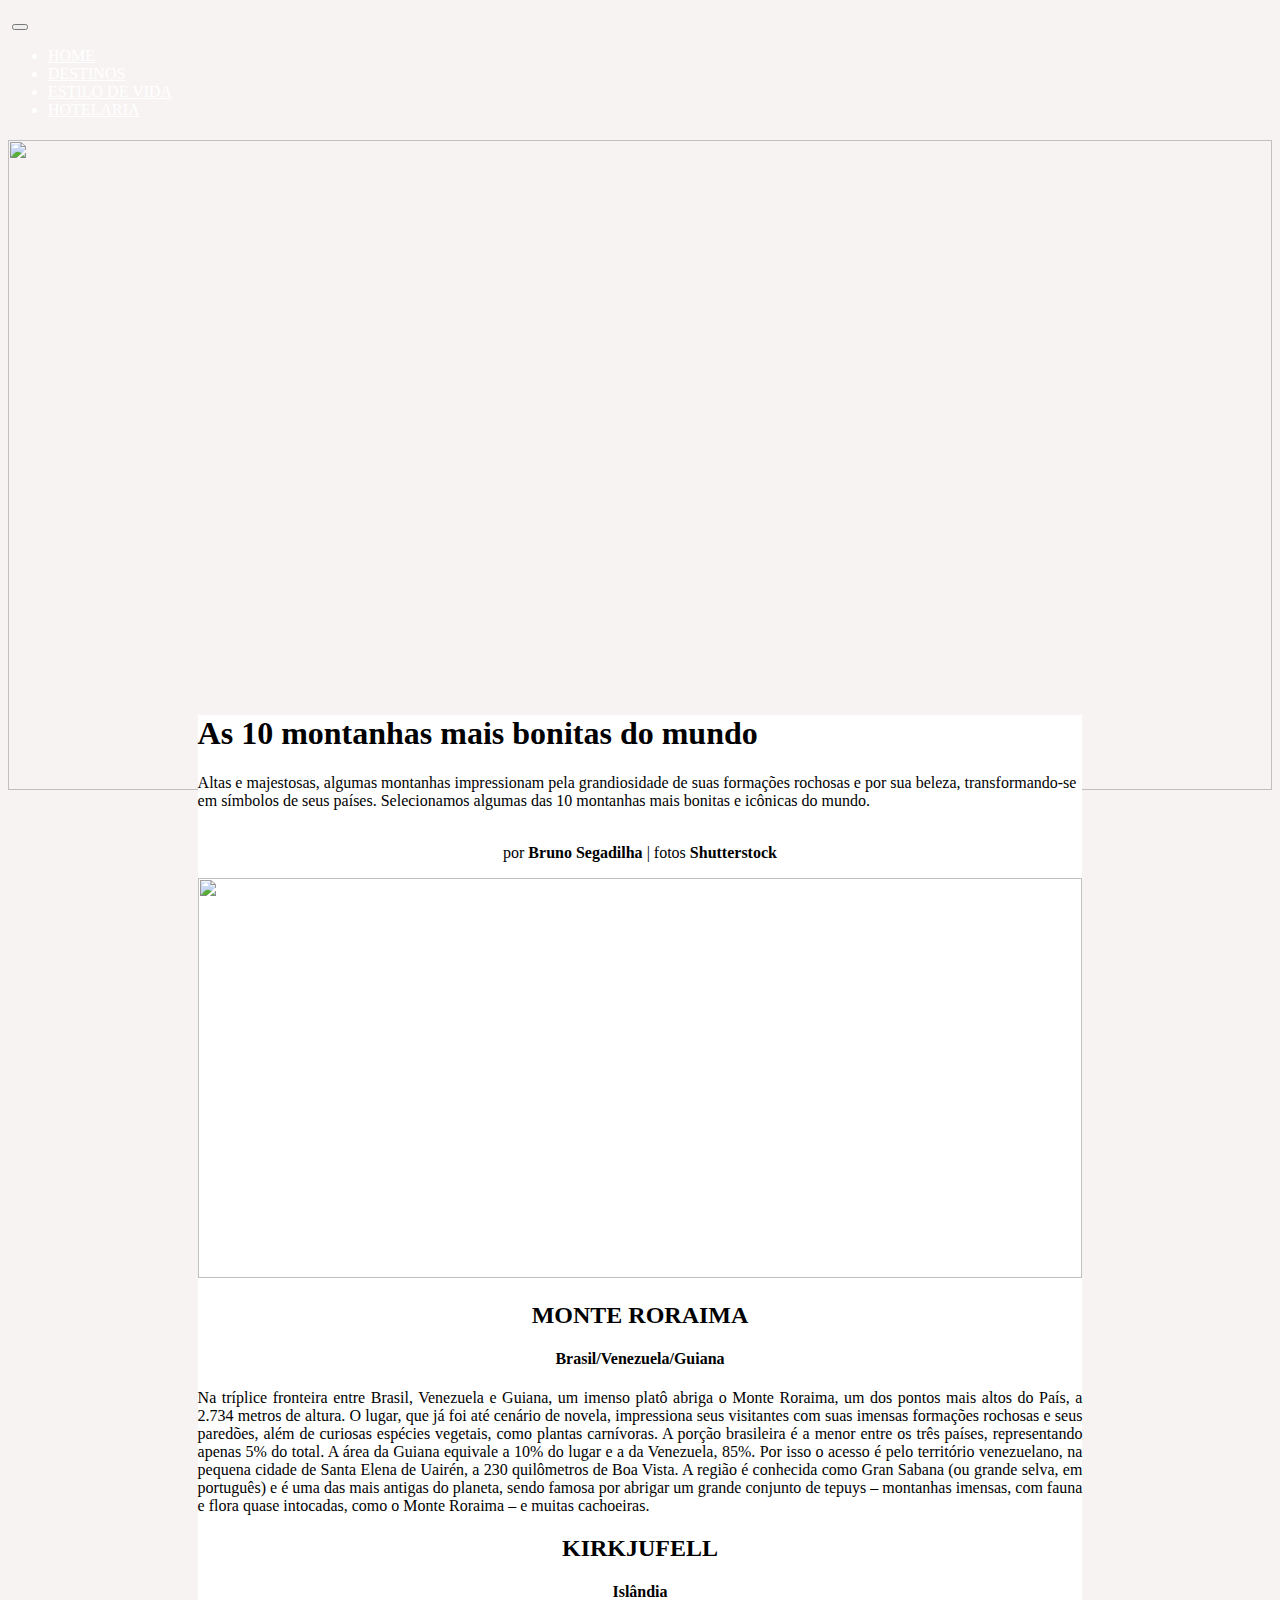
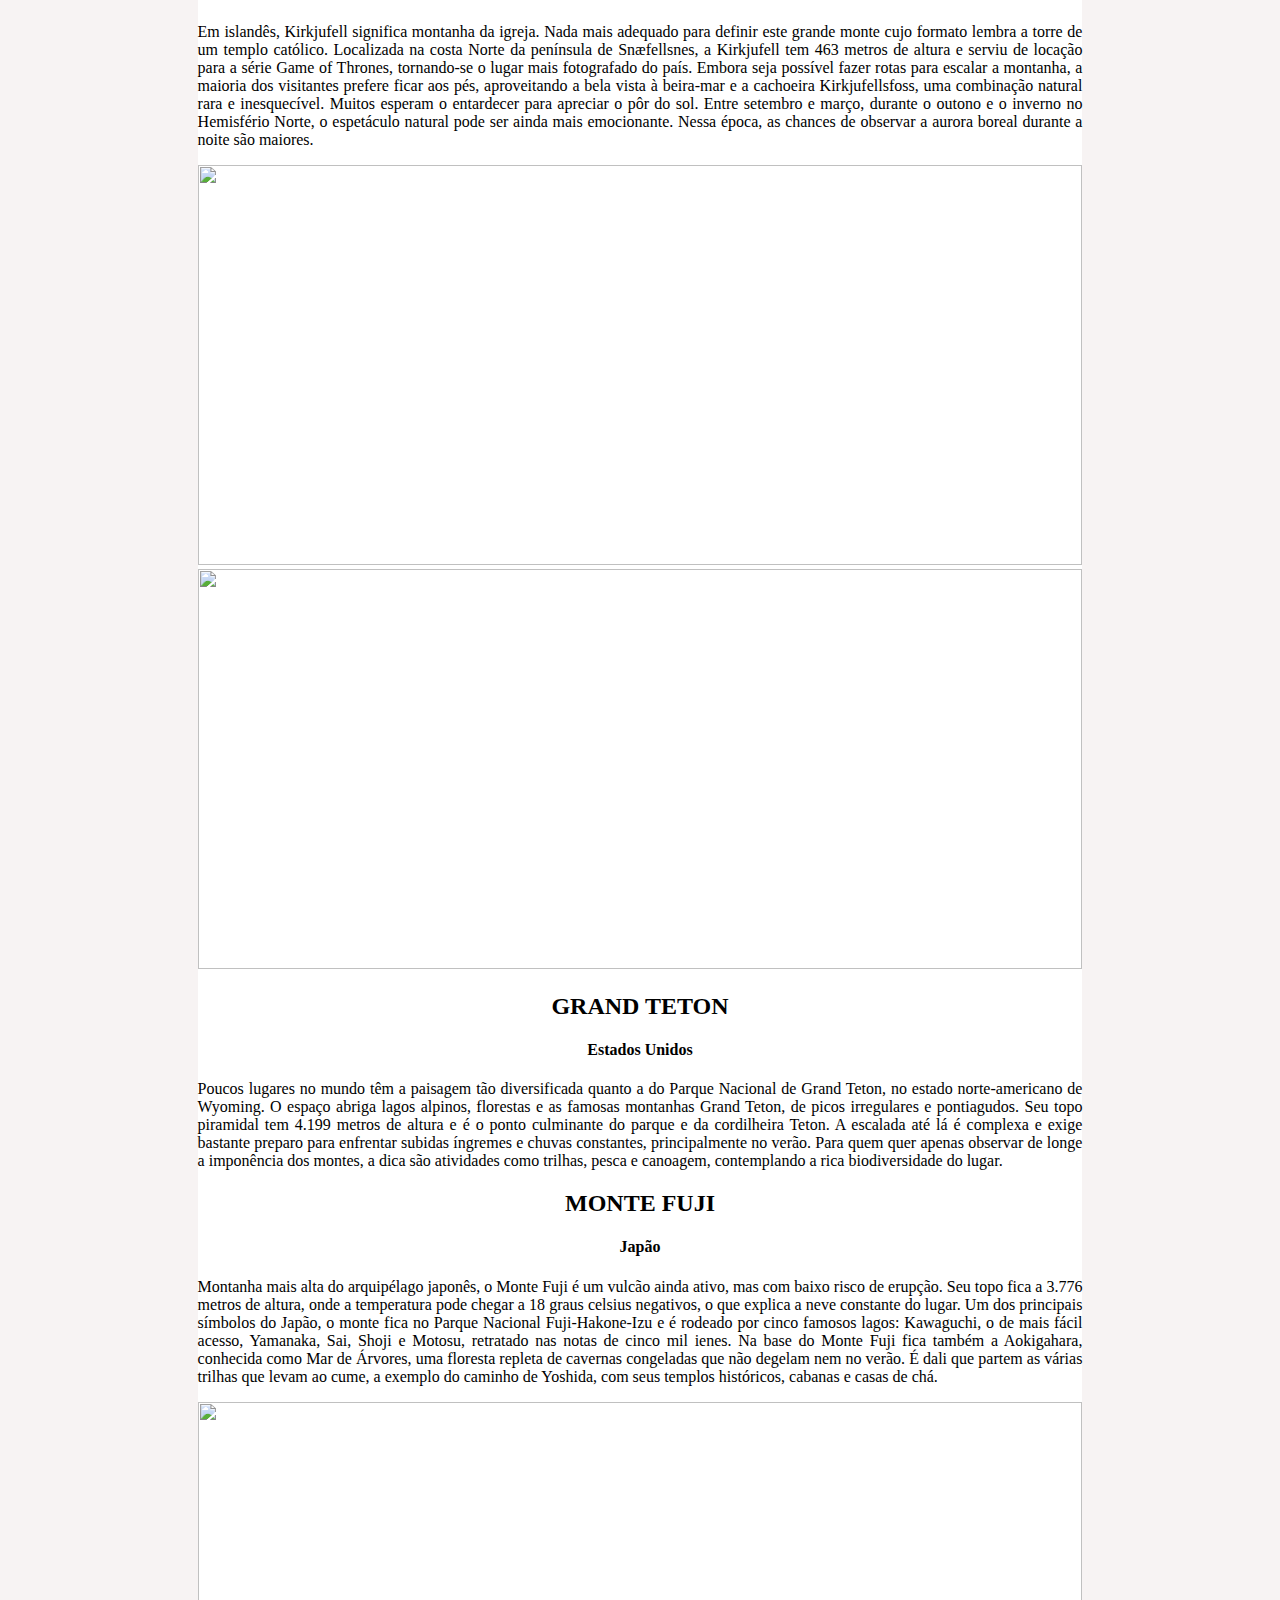
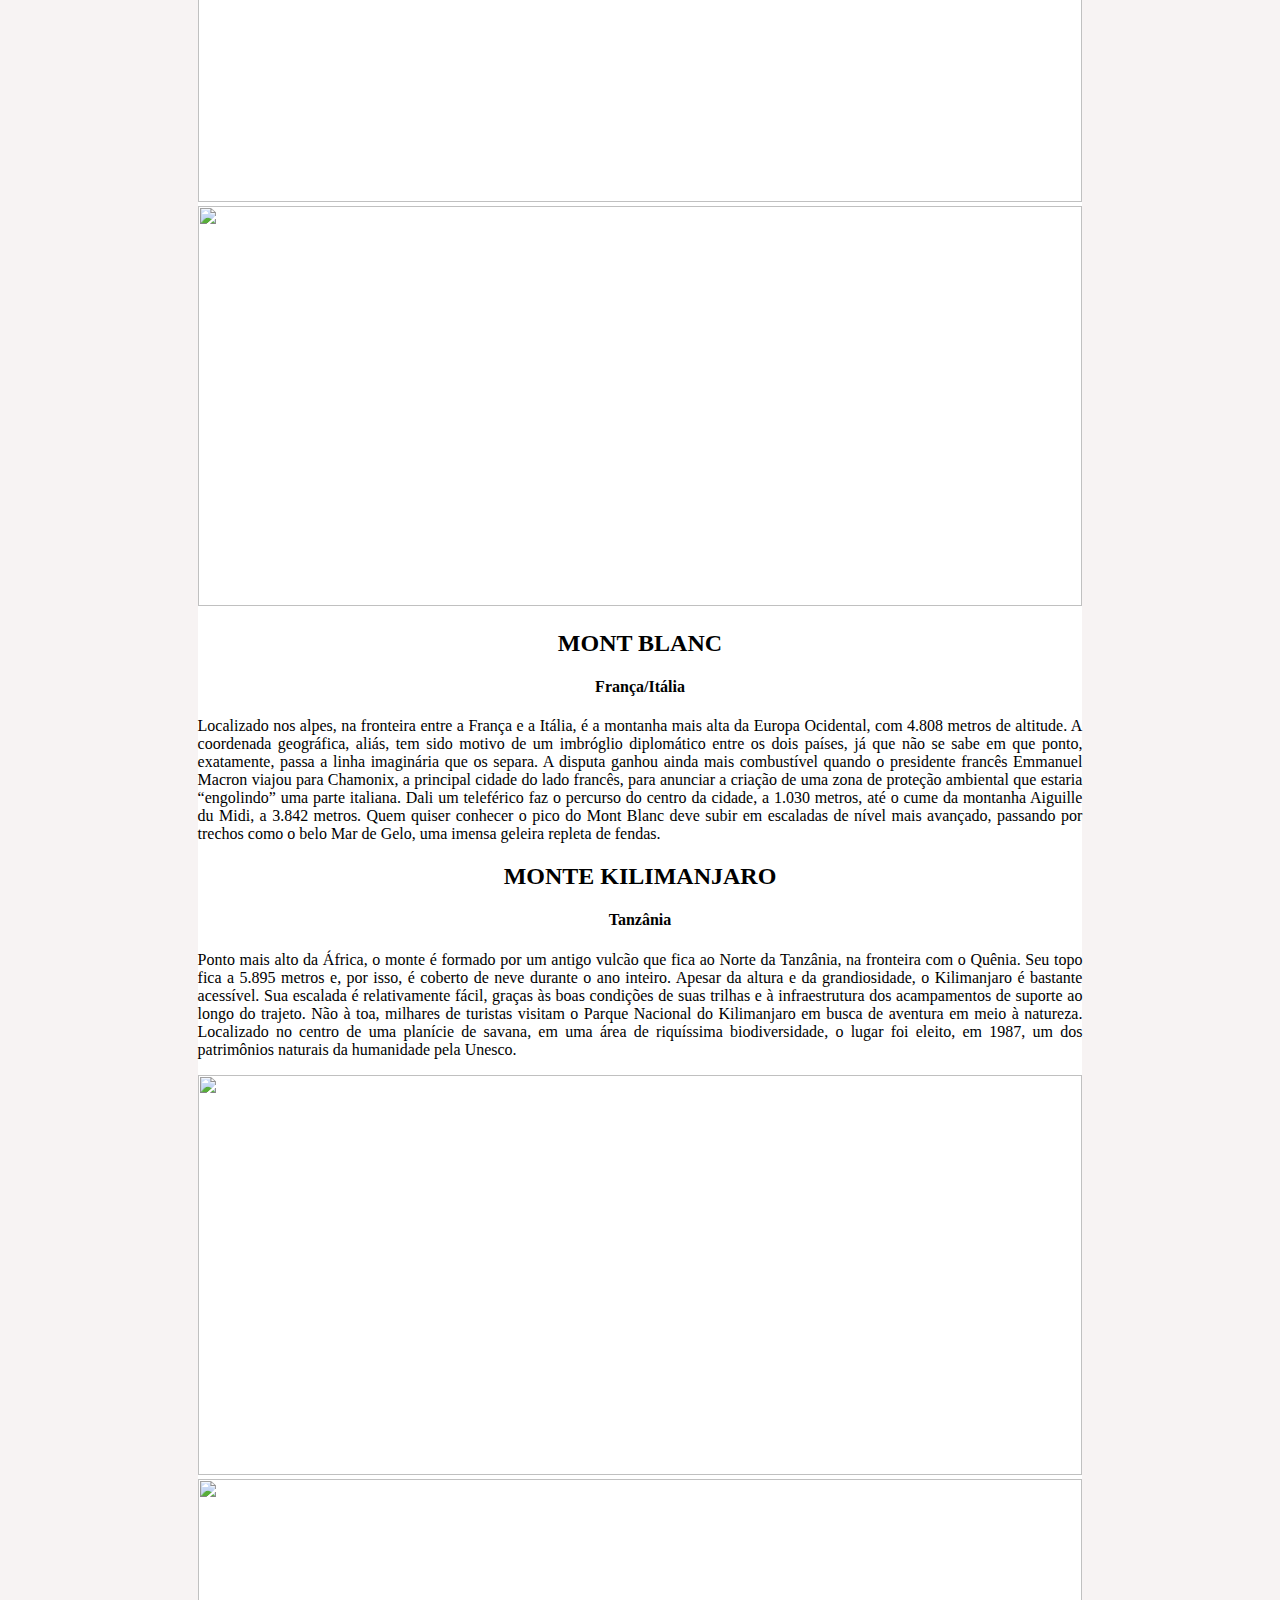
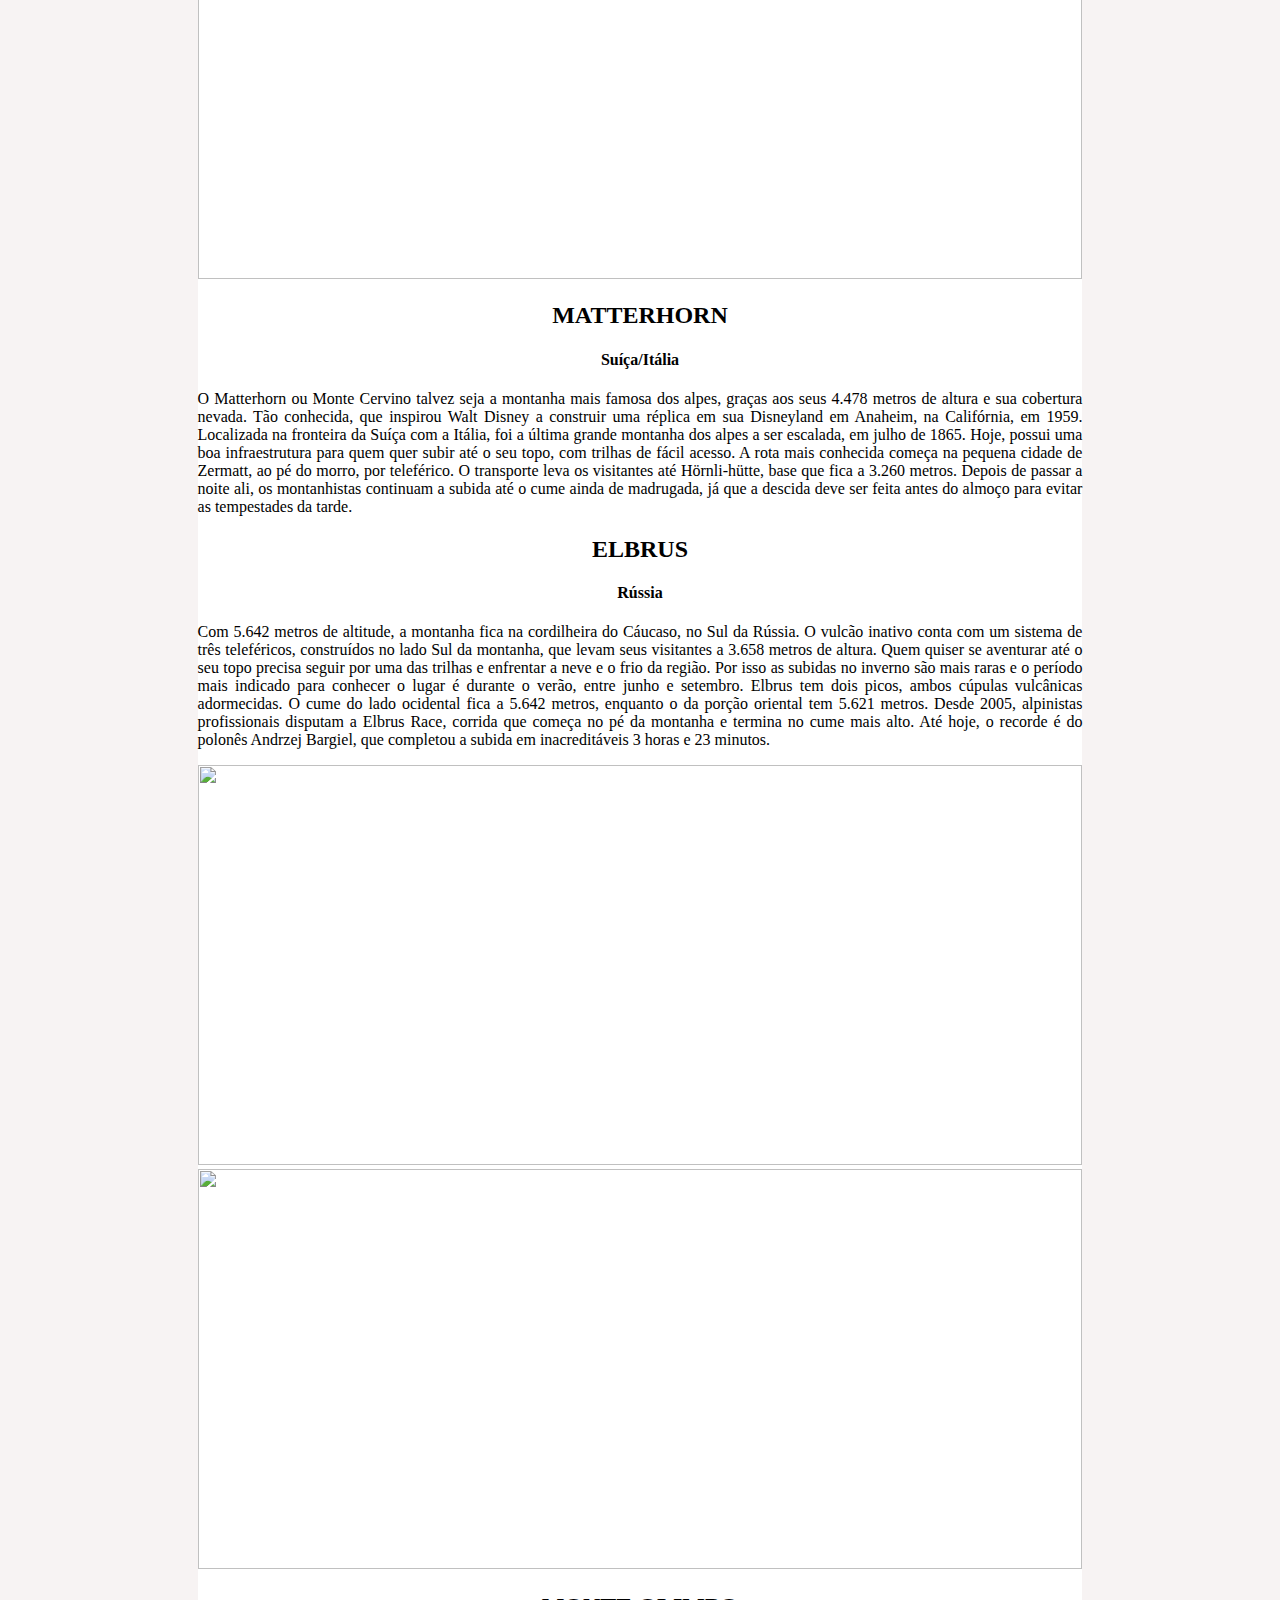
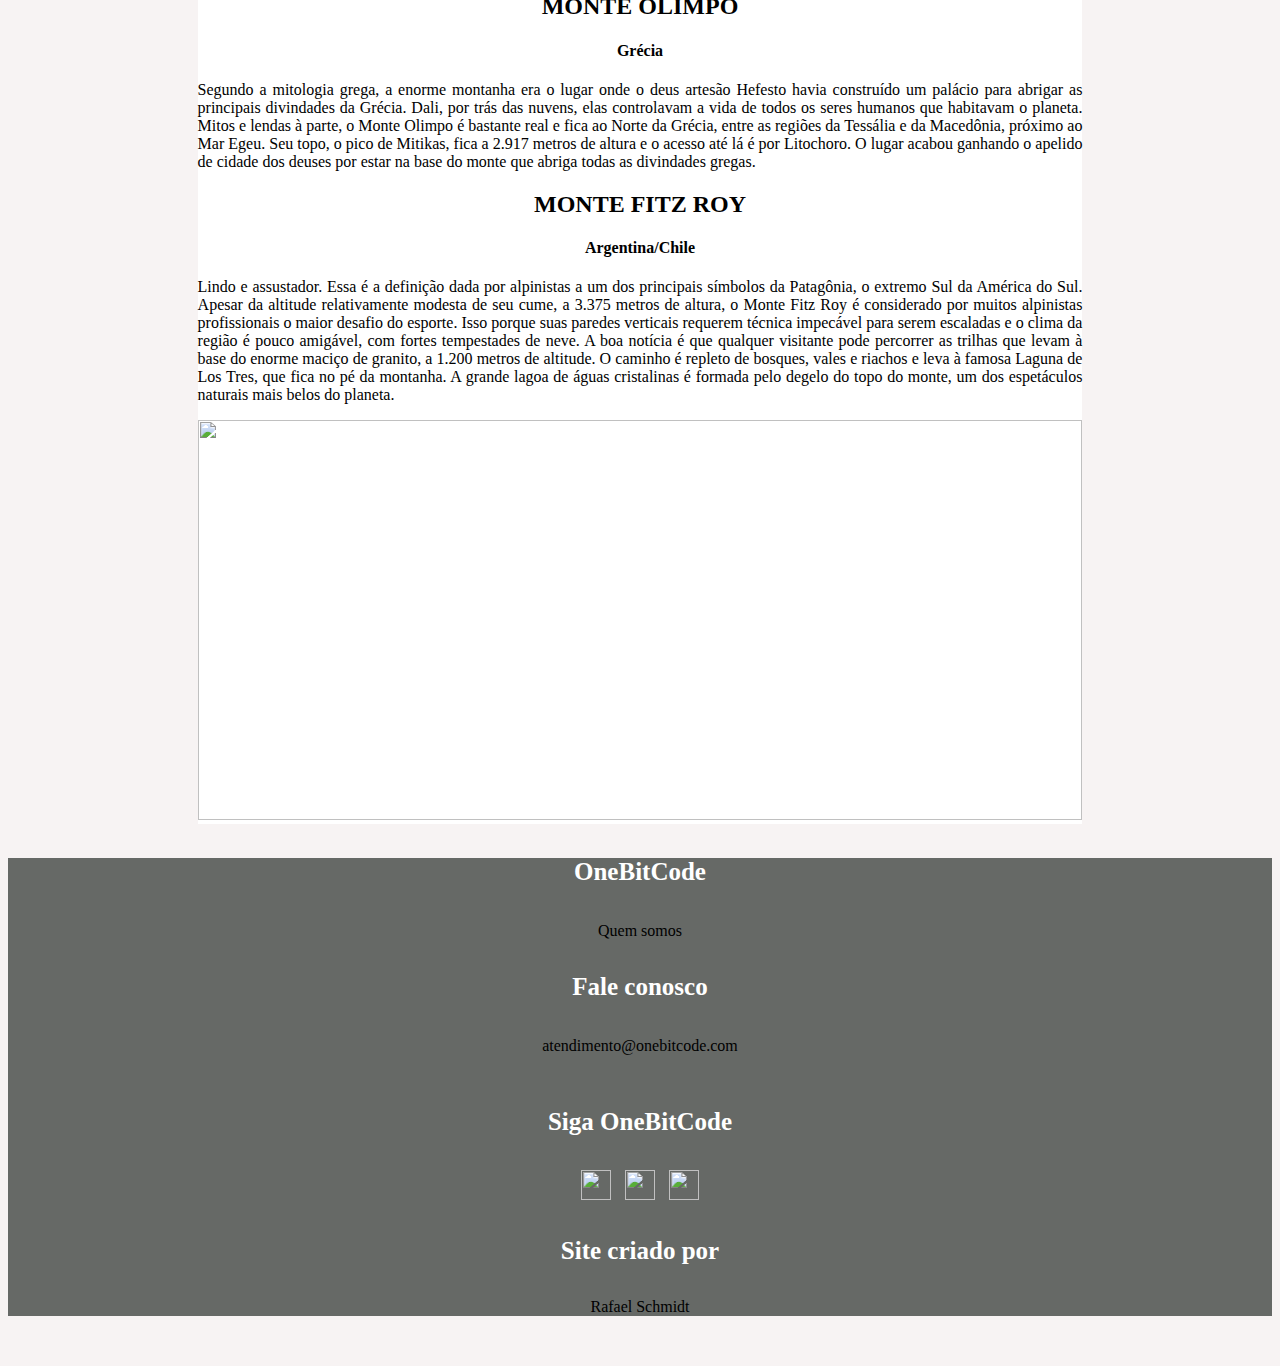
==== montanhas/index.html @ 14c7af90 "@media" ====
<!DOCTYPE html>
<html lang="pt-br">
<head>
    <meta charset="UTF-8">
    <meta http-equiv="X-UA-Compatible" content="IE=edge">
    <meta name="viewport" content="width=device-width, initial-scale=1.0">
    <link href="https://cdn.jsdelivr.net/npm/bootstrap@5.1.3/dist/css/bootstrap.min.css" rel="stylesheet" integrity="sha384-1BmE4kWBq78iYhFldvKuhfTAU6auU8tT94WrHftjDbrCEXSU1oBoqyl2QvZ6jIW3" crossorigin="anonymous">
    <link rel="stylesheet" href="./css/style.css">
    <title>As 10 Montanhas mais bonitas do mundo</title>
</head>
<body>
    <header>
        <nav class="navbar navbar-expand-lg navbar-dark bg-primary">
        <div class="container-fluid ">
            <a class="navbar-brand " href="index.html"><img class="imgNav" src="img/onebit.png" alt=""></a>
            <button class="navbar-toggler " type="button" data-bs-toggle="collapse" data-bs-target="#navbarNav" aria-controls="navbarNav" aria-expanded="false" aria-label="Toggle navigation">
                <span class="navbar-toggler-icon"></span>
            </button>
            <div class="collapse navbar-collapse justify-content-start " id="navbarNav">
                <ul class="navbar-nav">
                    <li class="nav-item">
                    <a class="nav-link active" aria-current="page" href="index.html">HOME</a>
                    </li>
                    <li class="nav-item">
                    <a class="nav-link active" href="#">DESTINOS</a>
                    </li>
                    <li class="nav-item">
                    <a class="nav-link active" href="#">ESTILO DE VIDA</a>
                    </li>
                    <li class="nav-item">
                    <a class="nav-link active" href="#">HOTELARIA</a>
                    </li>
                    
                </ul>
            </div>
        </div>
        </nav>
    </header>

    <section>
        <div class="section01">
            <img class="imgSection01" src="img/montanhas/fuji-destaque.jpg" alt="">
        </div>

        <div class="section02">
            <div class="container titulo">
                <h1 class="text-center">As 10 montanhas mais bonitas do mundo</h1>
                <p>Altas e majestosas, algumas montanhas impressionam pela grandiosidade de suas formações rochosas e por sua beleza, transformando-se em símbolos de seus países. Selecionamos algumas das 10 montanhas mais bonitas e icônicas do mundo. <br> <br></p>
                <p class="por"> por <strong> Bruno Segadilha</strong>  |  fotos <strong> Shutterstock </strong></p>
            </div>

            <div class="container mb-3">
                <div class="row monteroraima">
                  <div class="col-12 col-sm-12 col-md- col-md-12 col-xl-6">
                    <img class="imgSec" src="img/montanhas/monte-roraima.jpg" alt="">
                  </div>
                  <div class="col-12 col-sm-12 col-md- col-md-12 col-xl-6">
                    <h2 class="h2Section">MONTE RORAIMA</h2>
                    <h4 class="h4Section">Brasil/Venezuela/Guiana</h4>
                    <p class="pSection">Na tríplice fronteira entre Brasil, Venezuela e Guiana, um imenso platô abriga o Monte Roraima, um dos pontos mais altos do País, a 2.734 metros de altura. O lugar, que já foi até cenário de novela, impressiona seus visitantes com suas imensas formações rochosas e seus paredões, além de curiosas espécies vegetais, como plantas carnívoras. A porção brasileira é a menor entre os três países, representando apenas 5% do total. A área da Guiana equivale a 10% do lugar e a da Venezuela, 85%. Por isso o acesso é pelo território venezuelano, na pequena cidade de Santa Elena de Uairén, a 230 quilômetros de Boa Vista. A região é conhecida como Gran Sabana (ou grande selva, em português) e é uma das mais antigas do planeta, sendo famosa por abrigar um grande conjunto de tepuys – montanhas imensas, com fauna e flora quase intocadas, como o Monte Roraima – e muitas cachoeiras.</p>
                  </div>
                </div>
            </div>

            <div class="container mb-3">
            <div class="row">
                    <div class="col-12 col-sm-12 col-md- col-md-12 col-xl-6">
                    <h2 class="h2Section">KIRKJUFELL</h2>
                    <h4 class="h4Section">Islândia</h4>
                    <p class="pSection">Em islandês, Kirkjufell significa montanha da igreja. Nada mais adequado para definir este grande monte cujo formato lembra a torre de um templo católico. Localizada na costa Norte da península de Snæfellsnes, a Kirkjufell tem 463 metros de altura e serviu de locação para a série Game of Thrones, tornando-se o lugar mais fotografado do país. Embora seja possível fazer rotas para escalar a montanha, a maioria dos visitantes prefere ficar aos pés, aproveitando a bela vista à beira-mar e a cachoeira Kirkjufellsfoss, uma combinação natural rara e inesquecível. Muitos esperam o entardecer para apreciar o pôr do sol. Entre setembro e março, durante o outono e o inverno no Hemisfério Norte, o espetáculo natural pode ser ainda mais emocionante. Nessa época, as chances de observar a aurora boreal durante a noite são maiores.</p>
                    </div>
                    <div class="col-12 col-sm-12 col-md- col-md-12 col-xl-6">
                    <img class="imgSec" src="img/montanhas/kirkjufell.jpg" alt="">
                    </div>
            </div>
            </div>

            <div class="container mb-3">
                <div class="row grandteton">
                    <div class="col-12 col-sm-12 col-md- col-md-12 col-xl-6">
                    <img class="imgSec" src="img/montanhas/grand-teton.jpg" alt="">
                    </div>
                        <div class="col-12 col-sm-12 col-md- col-md-12 col-xl-6">
                            <h2 class="h2Section">GRAND TETON</h2>
                            <h4 class="h4Section">Estados Unidos</h4>
                            <p class="pSection">Poucos lugares no mundo têm a paisagem tão diversificada quanto a do Parque Nacional de Grand Teton, no estado norte-americano de Wyoming. O espaço abriga lagos alpinos, florestas e as famosas montanhas Grand Teton, de picos irregulares e pontiagudos. Seu topo piramidal tem 4.199 metros de altura e é o ponto culminante do parque e da cordilheira Teton. A escalada até lá é complexa e exige bastante preparo para enfrentar subidas íngremes e chuvas constantes, principalmente no verão. Para quem quer apenas observar de longe a imponência dos montes, a dica são atividades como trilhas, pesca e canoagem, contemplando a rica biodiversidade do lugar.</p>
                        </div>
                </div>
            </div>

            <div class="container mb-3">
                <div class="row">
                    <div class="col-12 col-sm-12 col-md- col-md-12 col-xl-6">
                    <h2 class="h2Section">MONTE FUJI</h2>
                    <h4 class="h4Section">Japão</h4>
                    <p class="pSection">Montanha mais alta do arquipélago japonês, o Monte Fuji é um vulcão ainda ativo, mas com baixo risco de erupção. Seu topo fica a 3.776 metros de altura, onde a temperatura pode chegar a 18 graus celsius negativos, o que explica a neve constante do lugar. Um dos principais símbolos do Japão, o monte fica no Parque Nacional Fuji-Hakone-Izu e é rodeado por cinco famosos lagos: Kawaguchi, o de mais fácil acesso, Yamanaka, Sai, Shoji e Motosu, retratado nas notas de cinco mil ienes. Na base do Monte Fuji fica também a Aokigahara, conhecida como Mar de Árvores, uma floresta repleta de cavernas congeladas que não degelam nem no verão. É dali que partem as várias trilhas que levam ao cume, a exemplo do caminho de Yoshida, com seus templos históricos, cabanas e casas de chá.</p>
                    </div>
                    <div class="col-12 col-sm-12 col-md- col-md-12 col-xl-6">
                    <img class="imgSec" src="img/montanhas/monte-fuji.jpg" alt="">
                    </div>
                </div>
            </div>

            <div class="container mb-3">
                <div class="row montblanc">
                    <div class="col-12 col-sm-12 col-md- col-md-12 col-xl-6">
                    <img class="imgSec" src="img/montanhas/mont-blanc.jpg" alt="">
                    </div>
                    <div class="col-12 col-sm-12 col-md- col-md-12 col-xl-6">
                    <h2 class="h2Section">MONT BLANC</h2>
                    <h4 class="h4Section">França/Itália</h4>
                    <p class="pSection">Localizado nos alpes, na fronteira entre a França e a Itália, é a montanha mais alta da Europa Ocidental, com 4.808 metros de altitude. A coordenada geográfica, aliás, tem sido motivo de um imbróglio diplomático entre os dois países, já que não se sabe em que ponto, exatamente, passa a linha imaginária que os separa. A disputa ganhou ainda mais combustível quando o presidente francês Emmanuel Macron viajou para Chamonix, a principal cidade do lado francês, para anunciar a criação de uma zona de proteção ambiental que estaria “engolindo” uma parte italiana. Dali um teleférico faz o percurso do centro da cidade, a 1.030 metros, até o cume da montanha Aiguille du Midi, a 3.842 metros. Quem quiser conhecer o pico do Mont Blanc deve subir em escaladas de nível mais avançado, passando por trechos como o belo Mar de Gelo, uma imensa geleira repleta de fendas.</p>
                    </div>
                </div>
            </div>

            <div class="container mb-3">
                <div class="row">
                    <div class="col-12 col-sm-12 col-md- col-md-12 col-xl-6">
                    <h2 class="h2Section">MONTE KILIMANJARO</h2>
                    <h4 class="h4Section">Tanzânia</h4>
                    <p class="pSection">Ponto mais alto da África, o monte é formado por um antigo vulcão que fica ao Norte da Tanzânia, na fronteira com o Quênia. Seu topo fica a 5.895 metros e, por isso, é coberto de neve durante o ano inteiro. Apesar da altura e da grandiosidade, o Kilimanjaro é bastante acessível. Sua escalada é relativamente fácil, graças às boas condições de suas trilhas e à infraestrutura dos acampamentos de suporte ao longo do trajeto. Não à toa, milhares de turistas visitam o Parque Nacional do Kilimanjaro em busca de aventura em meio à natureza. Localizado no centro de uma planície de savana, em uma área de riquíssima biodiversidade, o lugar foi eleito, em 1987, um dos patrimônios naturais da humanidade pela Unesco.</p>
                    </div>
                    <div class="col-12 col-sm-12 col-md- col-md-12 col-xl-6">
                    <img class="imgSec" src="img/montanhas/monte-kilimanjaro.jpg" alt="">
                    </div>
                </div>
            </div>

            <div class="container mb-3">
                <div class="row matterhorn">
                    <div class="col-12 col-sm-12 col-md- col-md-12 col-xl-6">
                    <img class="imgSec" src="img/montanhas/matterhorn.jpg" alt="">
                    </div>
                    <div class="col-12 col-sm-12 col-md- col-md-12 col-xl-6">
                    <h2 class="h2Section">MATTERHORN</h2>
                    <h4 class="h4Section">Suíça/Itália</h4>
                    <p class="pSection">O Matterhorn ou Monte Cervino talvez seja a montanha mais famosa dos alpes, graças aos seus 4.478 metros de altura e sua cobertura nevada. Tão conhecida, que inspirou Walt Disney a construir uma réplica em sua Disneyland em Anaheim, na Califórnia, em 1959. Localizada na fronteira da Suíça com a Itália, foi a última grande montanha dos alpes a ser escalada, em julho de 1865. Hoje, possui uma boa infraestrutura para quem quer subir até o seu topo, com trilhas de fácil acesso. A rota mais conhecida começa na pequena cidade de Zermatt, ao pé do morro, por teleférico. O transporte leva os visitantes até Hörnli-hütte, base que fica a 3.260 metros. Depois de passar a noite ali, os montanhistas continuam a subida até o cume ainda de madrugada, já que a descida deve ser feita antes do almoço para evitar as tempestades da tarde.</p>
                    </div>
                </div>
            </div>

            <div class="container mb-3">
                <div class="row">
                    <div class="col-12 col-sm-12 col-md- col-md-12 col-xl-6">
                    <h2 class="h2Section">ELBRUS</h2>
                    <h4 class="h4Section">Rússia</h4>
                    <p class="pSection">Com 5.642 metros de altitude, a montanha fica na cordilheira do Cáucaso, no Sul da Rússia. O vulcão inativo conta com um sistema de três teleféricos, construídos no lado Sul da montanha, que levam seus visitantes a 3.658 metros de altura. Quem quiser se aventurar até o seu topo precisa seguir por uma das trilhas e enfrentar a neve e o frio da região. Por isso as subidas no inverno são mais raras e o período mais indicado para conhecer o lugar é durante o verão, entre junho e setembro. Elbrus tem dois picos, ambos cúpulas vulcânicas adormecidas. O cume do lado ocidental fica a 5.642 metros, enquanto o da porção oriental tem 5.621 metros. Desde 2005, alpinistas profissionais disputam a Elbrus Race, corrida que começa no pé da montanha e termina no cume mais alto. Até hoje, o recorde é do polonês Andrzej Bargiel, que completou a subida em inacreditáveis 3 horas e 23 minutos.</p>
                    </div>
                    <div class="col-12 col-sm-12 col-md- col-md-12 col-xl-6">
                    <img class="imgSec" src="img/montanhas/elbrus.jpg" alt="">
                    </div>
                </div>
            </div>

            <div class="container mb-3">
                <div class="row monterOlimpo">
                    <div class="col-12 col-sm-12 col-md- col-md-12 col-xl-6 monterOlimpo">
                    <img class="imgSec" src="img/montanhas/monte-olimpo.jpg" alt="">
                    </div>
                    <div class="col-12 col-sm-12 col-md- col-md-12 col-xl-6">
                    <h2 class="h2Section">MONTE OLIMPO</h2>
                    <h4 class="h4Section" >Grécia</h4>
                    <p class="pSection">Segundo a mitologia grega, a enorme montanha era o lugar onde o deus artesão Hefesto havia construído um palácio para abrigar as principais divindades da Grécia. Dali, por trás das nuvens, elas controlavam a vida de todos os seres humanos que habitavam o planeta. Mitos e lendas à parte, o Monte Olimpo é bastante real e fica ao Norte da Grécia, entre as regiões da Tessália e da Macedônia, próximo ao Mar Egeu. Seu topo, o pico de Mitikas, fica a 2.917 metros de altura e o acesso até lá é por Litochoro. O lugar acabou ganhando o apelido de cidade dos deuses por estar na base do monte que abriga todas as divindades gregas.</p>
                    </div>
                </div>
            </div>

            <div class="container mb-3">
                <div class="row">
                    <div class="col-12 col-sm-12 col-md- col-md-12 col-xl-6">
                    <h2 class="h2Section">MONTE FITZ ROY</h2>
                    <h4 class="h4Section">Argentina/Chile</h4>
                    <p class="pSection">Lindo e assustador. Essa é a definição dada por alpinistas a um dos principais símbolos da Patagônia, o extremo Sul da América do Sul. Apesar da altitude relativamente modesta de seu cume, a 3.375 metros de altura, o Monte Fitz Roy é considerado por muitos alpinistas profissionais o maior desafio do esporte. Isso porque suas paredes verticais requerem técnica impecável para serem escaladas e o clima da região é pouco amigável, com fortes tempestades de neve. A boa notícia é que qualquer visitante pode percorrer as trilhas que levam à base do enorme maciço de granito, a 1.200 metros de altitude. O caminho é repleto de bosques, vales e riachos e leva à famosa Laguna de Los Tres, que fica no pé da montanha. A grande lagoa de águas cristalinas é formada pelo degelo do topo do monte, um dos espetáculos naturais mais belos do planeta.</p>
                    </div>
                    <div class="col-12 col-sm-12 col-md- col-md-12 col-xl-6">
                    <img class="imgSec mb-3" src="img/montanhas/146.jpg" alt="">
                    </div>
                </div>
            </div>
    </section>

    <footer>
        <div class="container footer mt-3">
            <div class="row columnFooter">
                <div class="footerColum1 col-12 col-sm-6 col-md-6 col-lg-6 col-xl-6 col-xxl-6 mt-5 mb-5">
                    <h4 class=" h4Footer footerColum1 mb-2">OneBitCode</h4>
                    <a class="aFooter mb-4" target="_blank" href="https://lp.onebitcode.com/?utm_source=googleads&utm_medium=search&utm_campaign=exatas&utm_content=venda&gclid=CjwKCAjw5P2aBhAlEiwAAdY7dMe6p1cpLH__5JWtDnBrvnHTQIghvHQC1WggCQcLSluSpdegLtU_BxoCuFYQAvD_BwE">Quem somos</a>
                    <h4 class="h4Footer footerColum1 mt-4 mb-2">Fale conosco</h4>
                    <a class="aFooter mt-2" target="_blank" href="mailto:atendimento@onebitcode.com">atendimento@onebitcode.com</a>
                </div>
                <div class="col-12 col-sm-6 col-md-6 col-lg-6 col-xl-6 col-xxl-6 mt-5 mb-5 footerColumn2">
                    <h4 class="h4Footer mb-3">Siga OneBitCode</h4>
                    <a class="aFooter aInstagram" target="_blank" href="https://www.instagram.com/onebitcode/"><img class="logoInstagram" src="img/instagram.png" alt=""></a>
                    <a class="aFooter" target="_blank" href="https://www.facebook.com/onebitcode/videos/"><img class="logoFace" src="img/facebook.png" alt=""></a>
                    <a class="aFooter" target="_blank" href="https://twitter.com/onebitcode?lang=pt"><img class="logoTwitter" src="img/twitter.png" alt=""></a>
                    <h4 class="h4Footer mt-1 mb-1">Site criado por</h4>
                    <a class="aFooter" target="_blank" href="https://github.com/raafaschmidt">Rafael Schmidt</a>
                </div>
            </div>
        </div>
    </footer>


    <script src="https://cdn.jsdelivr.net/npm/bootstrap@5.1.3/dist/js/bootstrap.bundle.min.js" integrity="sha384-ka7Sk0Gln4gmtz2MlQnikT1wXgYsOg+OMhuP+IlRH9sENBO0LRn5q+8nbTov4+1p" crossorigin="anonymous"></script> 

</body>
</html>
---- montanhas/css/style.css ----
body {
  background-color: rgb(247, 243, 243);
}

header {
  color: white;
  margin: auto;
  padding-top: 5px;
}

.nav {
  color: white;
}

a {
  color: white;
}

.por {
  text-align: center;
}

.navbar-brand {
  padding-top: 5px;
  padding-bottom: 5px;
}

.imgNav {
  width: 250px;
}

.navBar {
  width: 100%;
}

.nav-item {
  padding-right: 20px;
  color: white;
}

.section01 {
  padding-top: 5px;
}

.imgSection01 {
  width: 100%;
  height: 650px;
}

.section02 {
  background-color: white;
  width: 70%;
  margin: auto;
  position: relative;
  margin-top: -100px;
  margin-left: auto;
}

footer {
  background-color: rgb(102, 105, 102);
  color: white;
  width: 100%;
}

.logoInstagram {
  width: 30px;
  height: 30px;
  margin-right: 10px;
}

.footerColum1 {
  padding-bottom: 3px;
  text-align: center;
}

.footerColumn2 {
  text-align: center;
}

.mb-5 {
  margin-bottom: 50px;
}

.aFooter {
  text-decoration: none;
  color: black;
  font-size: 1rem;
}

.logoFace {
  width: 30px;
  height: 30px;
  margin-right: 10px;
}

.logoTwitter {
  width: 30px;
  height: 30px;
}

.h4Footer {
  font-size: 25px;
}

.imgSec {
  width: 648px;
  height: 400px;
}

.pSection {
  text-align: justify;
}

.h2Section, .h4Section {
  text-align: center;
}

@media (max-width: 1900px) {
  .imgSec {
    width: 100%;
  }
}
@media (max-width: 1200px) {
  .imgSec {
    width: 100%;
  }
  .imgSection01 {
    height: 400px;
  }
  .footer {
    height: 100%;
  }
  .footerColum1 {
    margin-top: 0px;
    margin-bottom: 0px;
    padding-bottom: 0px;
  }
  .columnFooter {
    height: 80%;
  }
  .monterOlimpo, .matterhorn, .montblanc, .grandteton, .monteroraima {
    flex-direction: column-reverse;
  }
}
@media (max-width: 576px) {
  .section02 {
    width: 95%;
    padding-left: 3px;
  }
}

/*# sourceMappingURL=style.css.map */
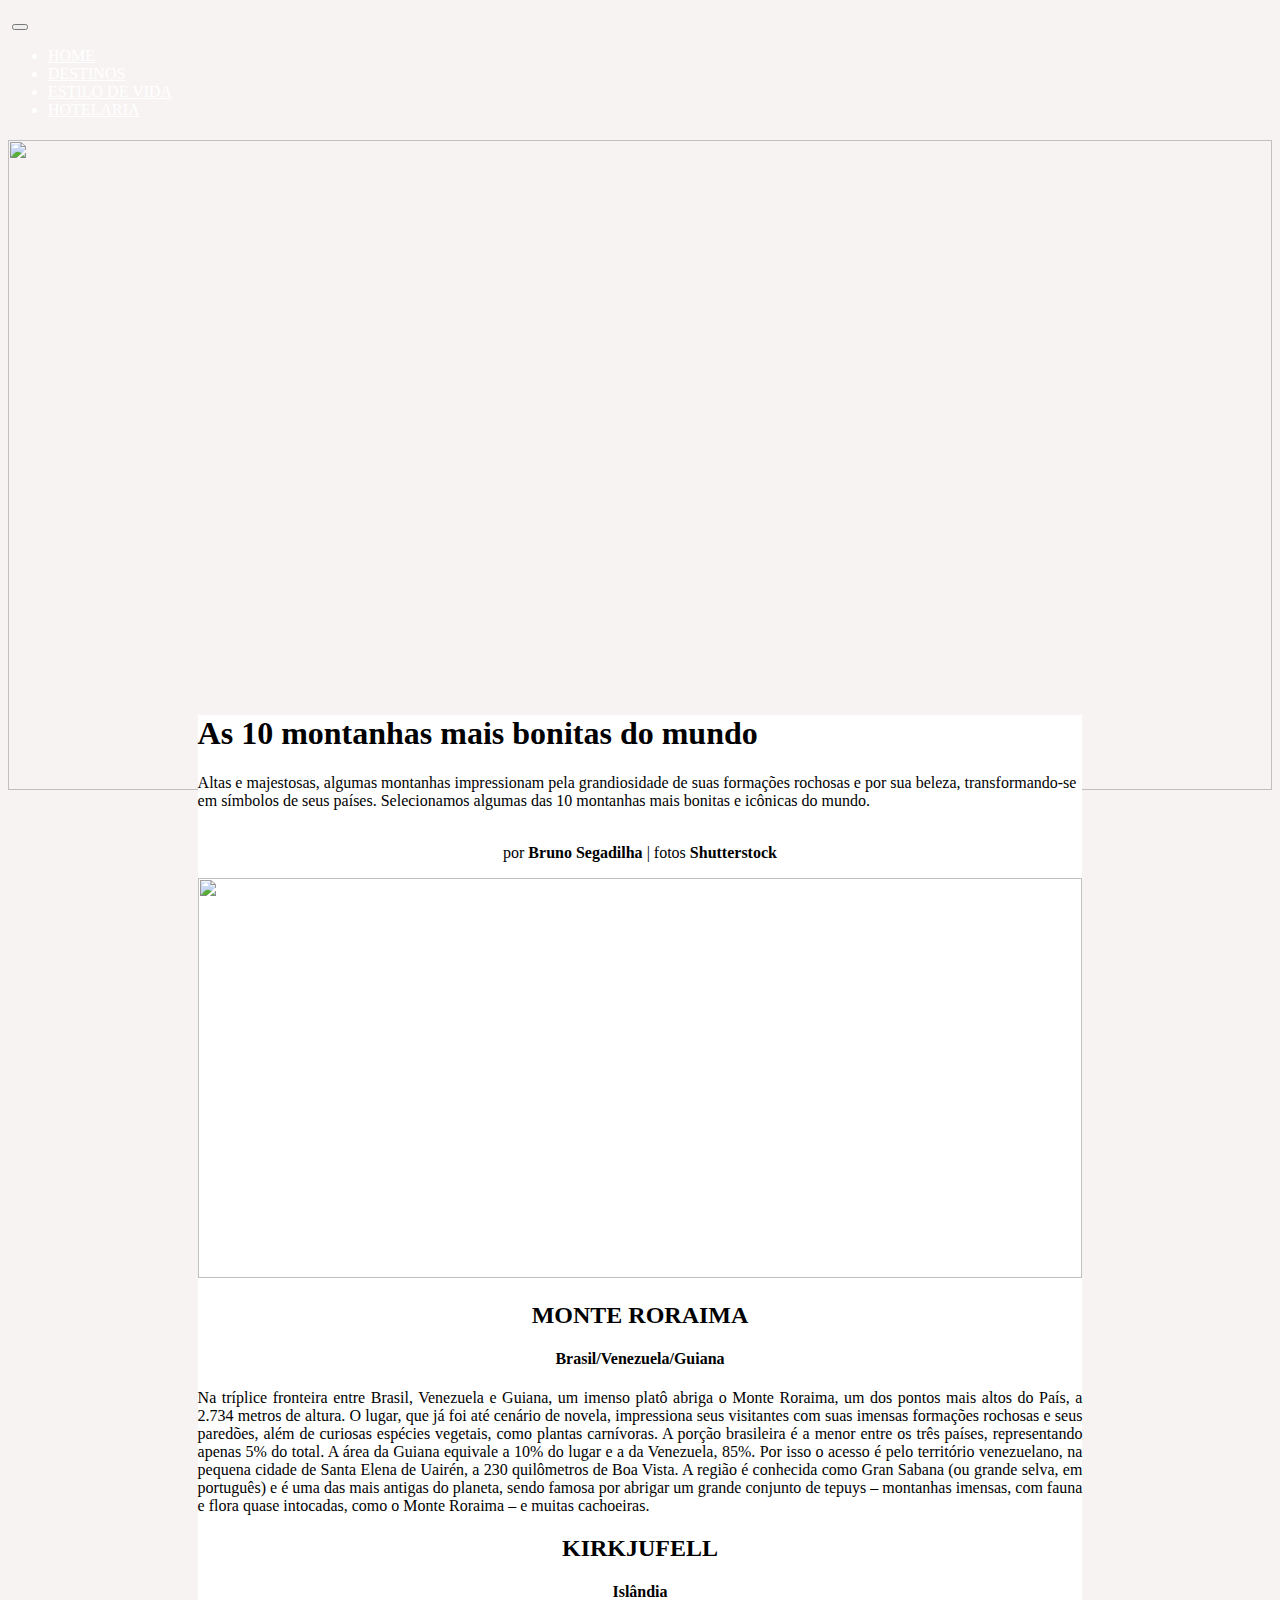
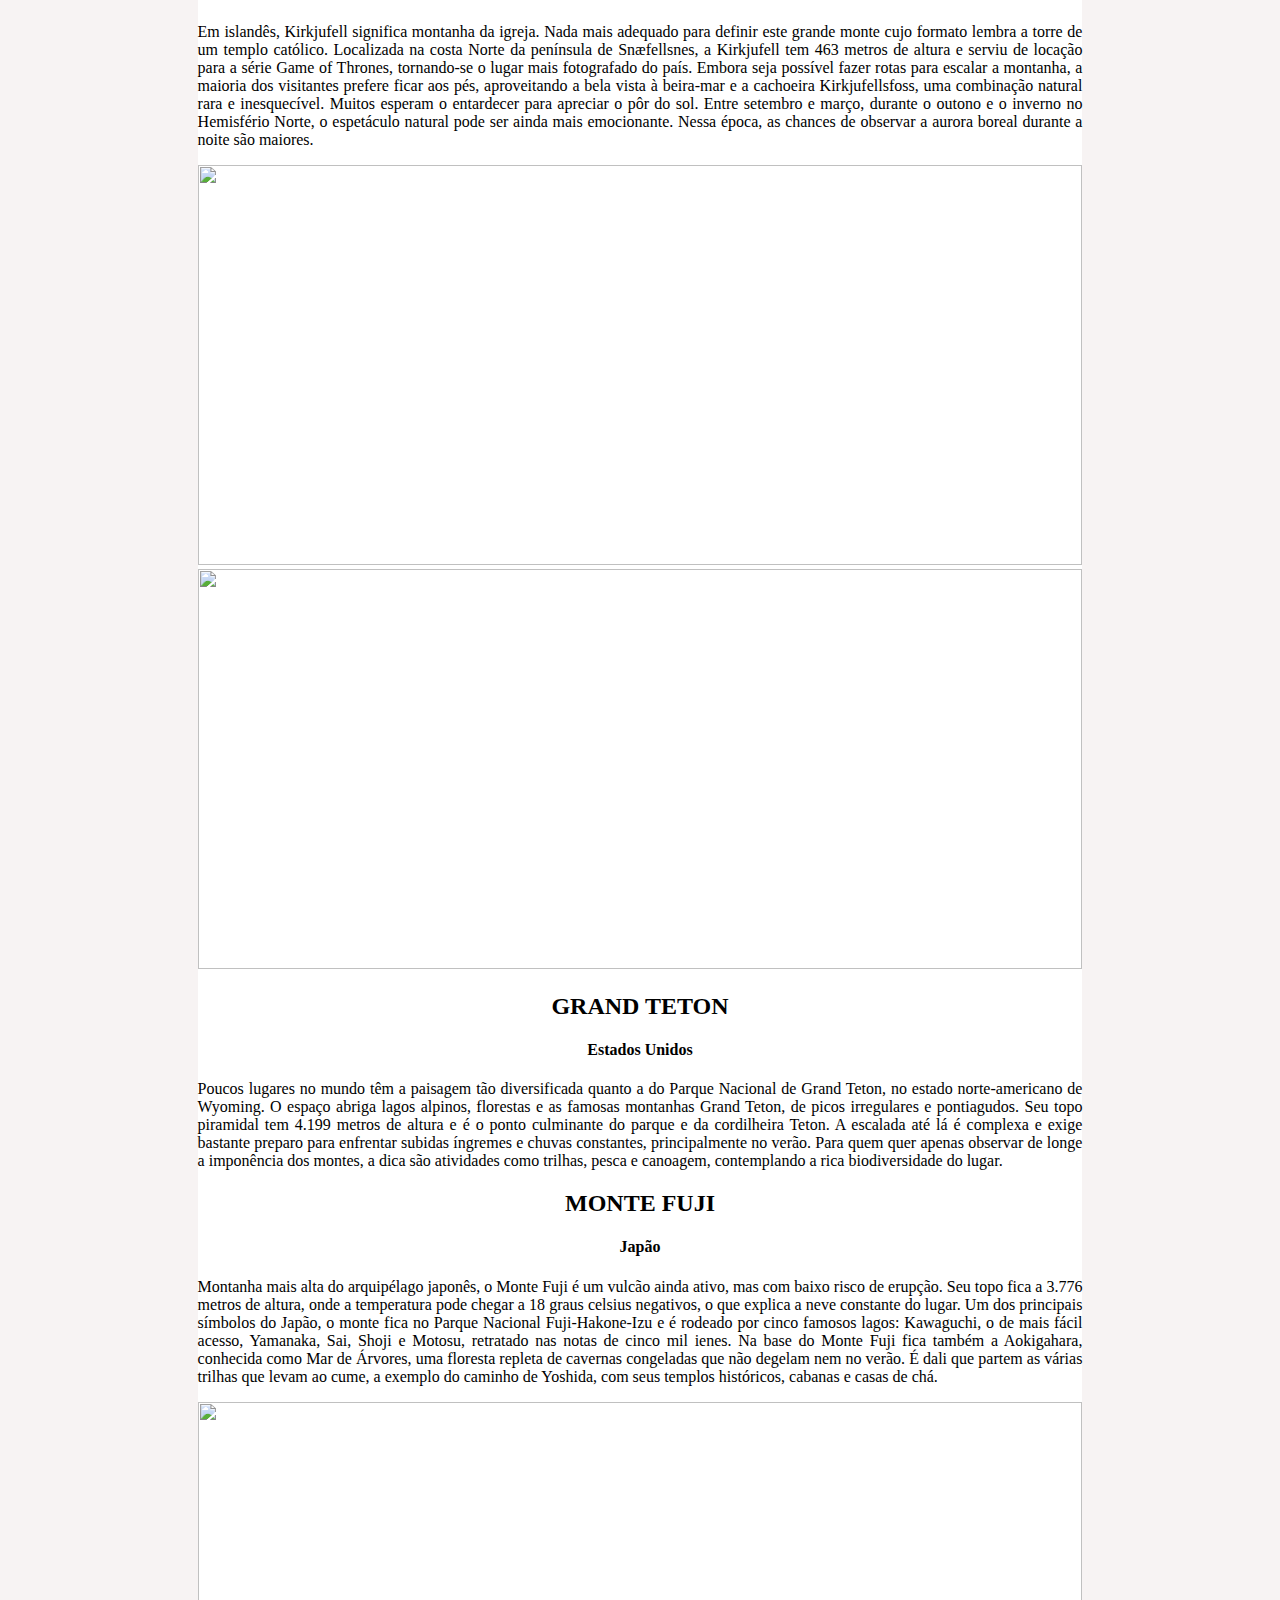
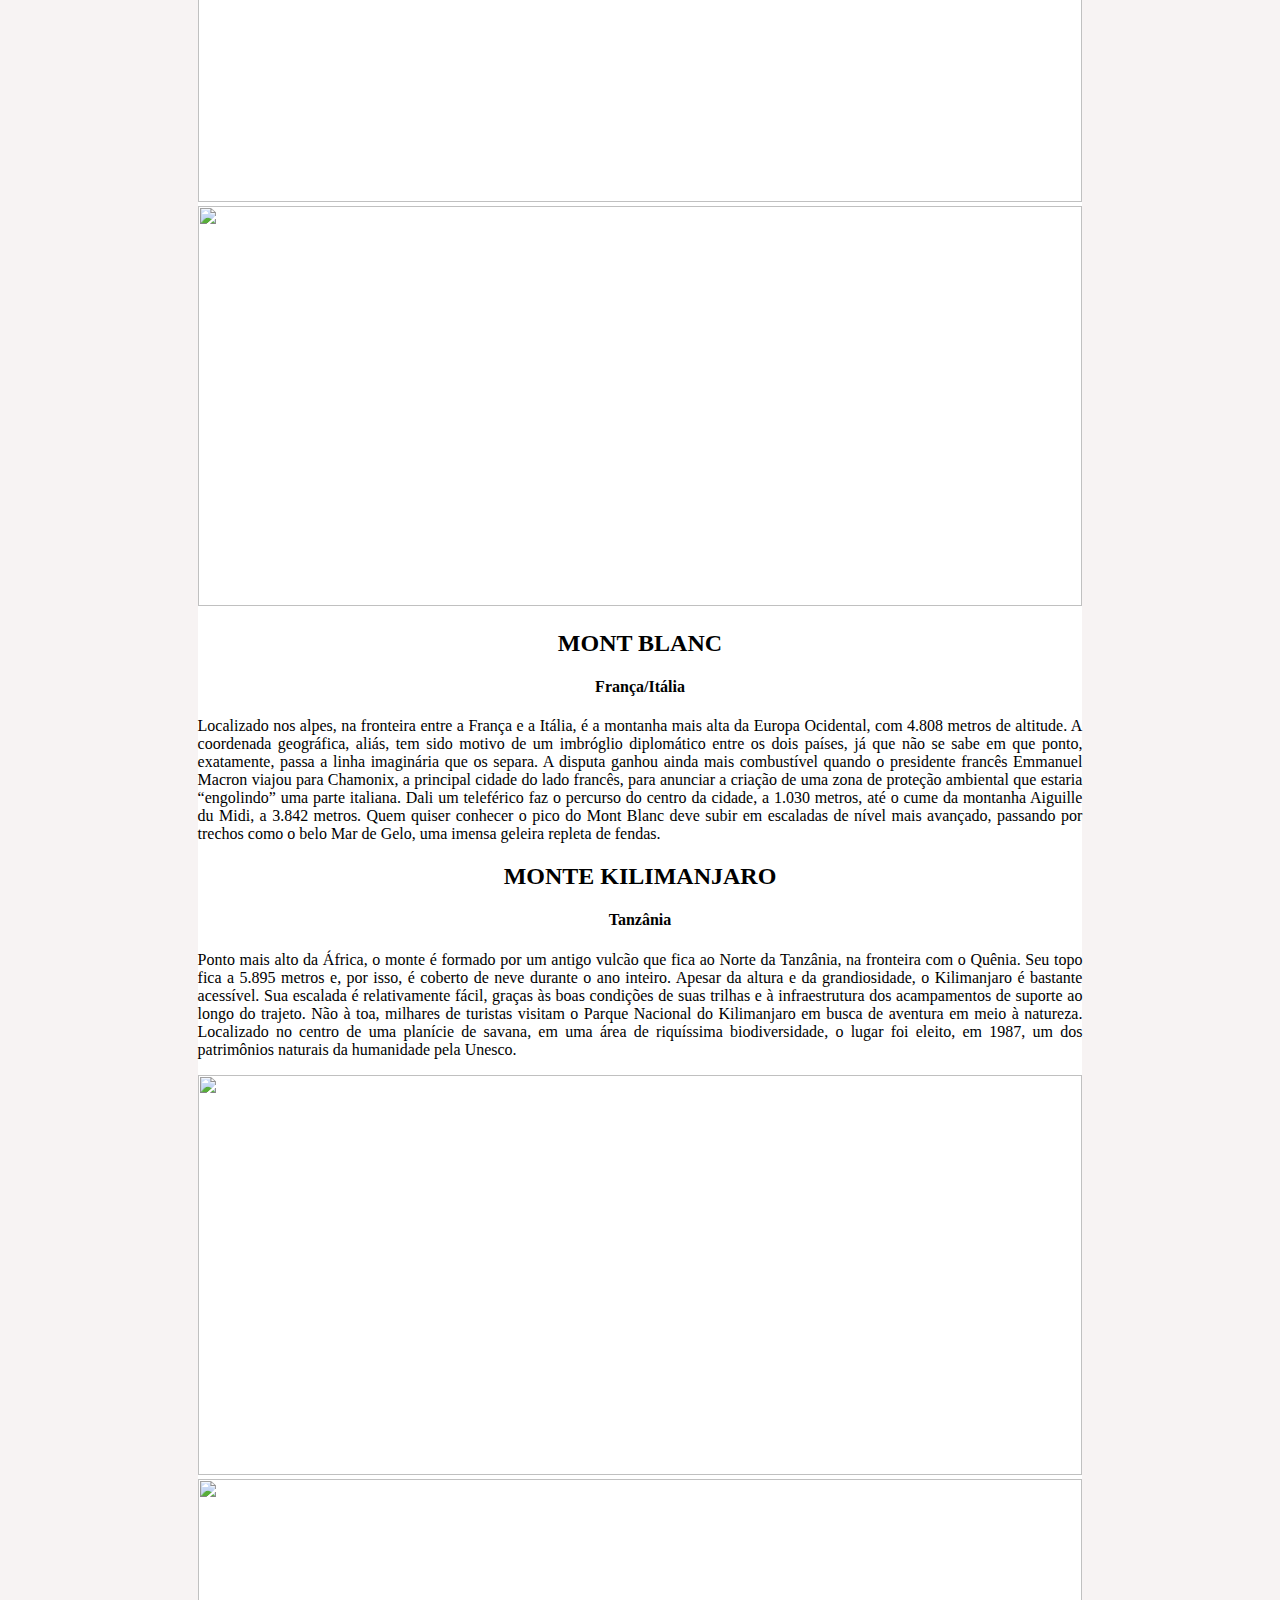
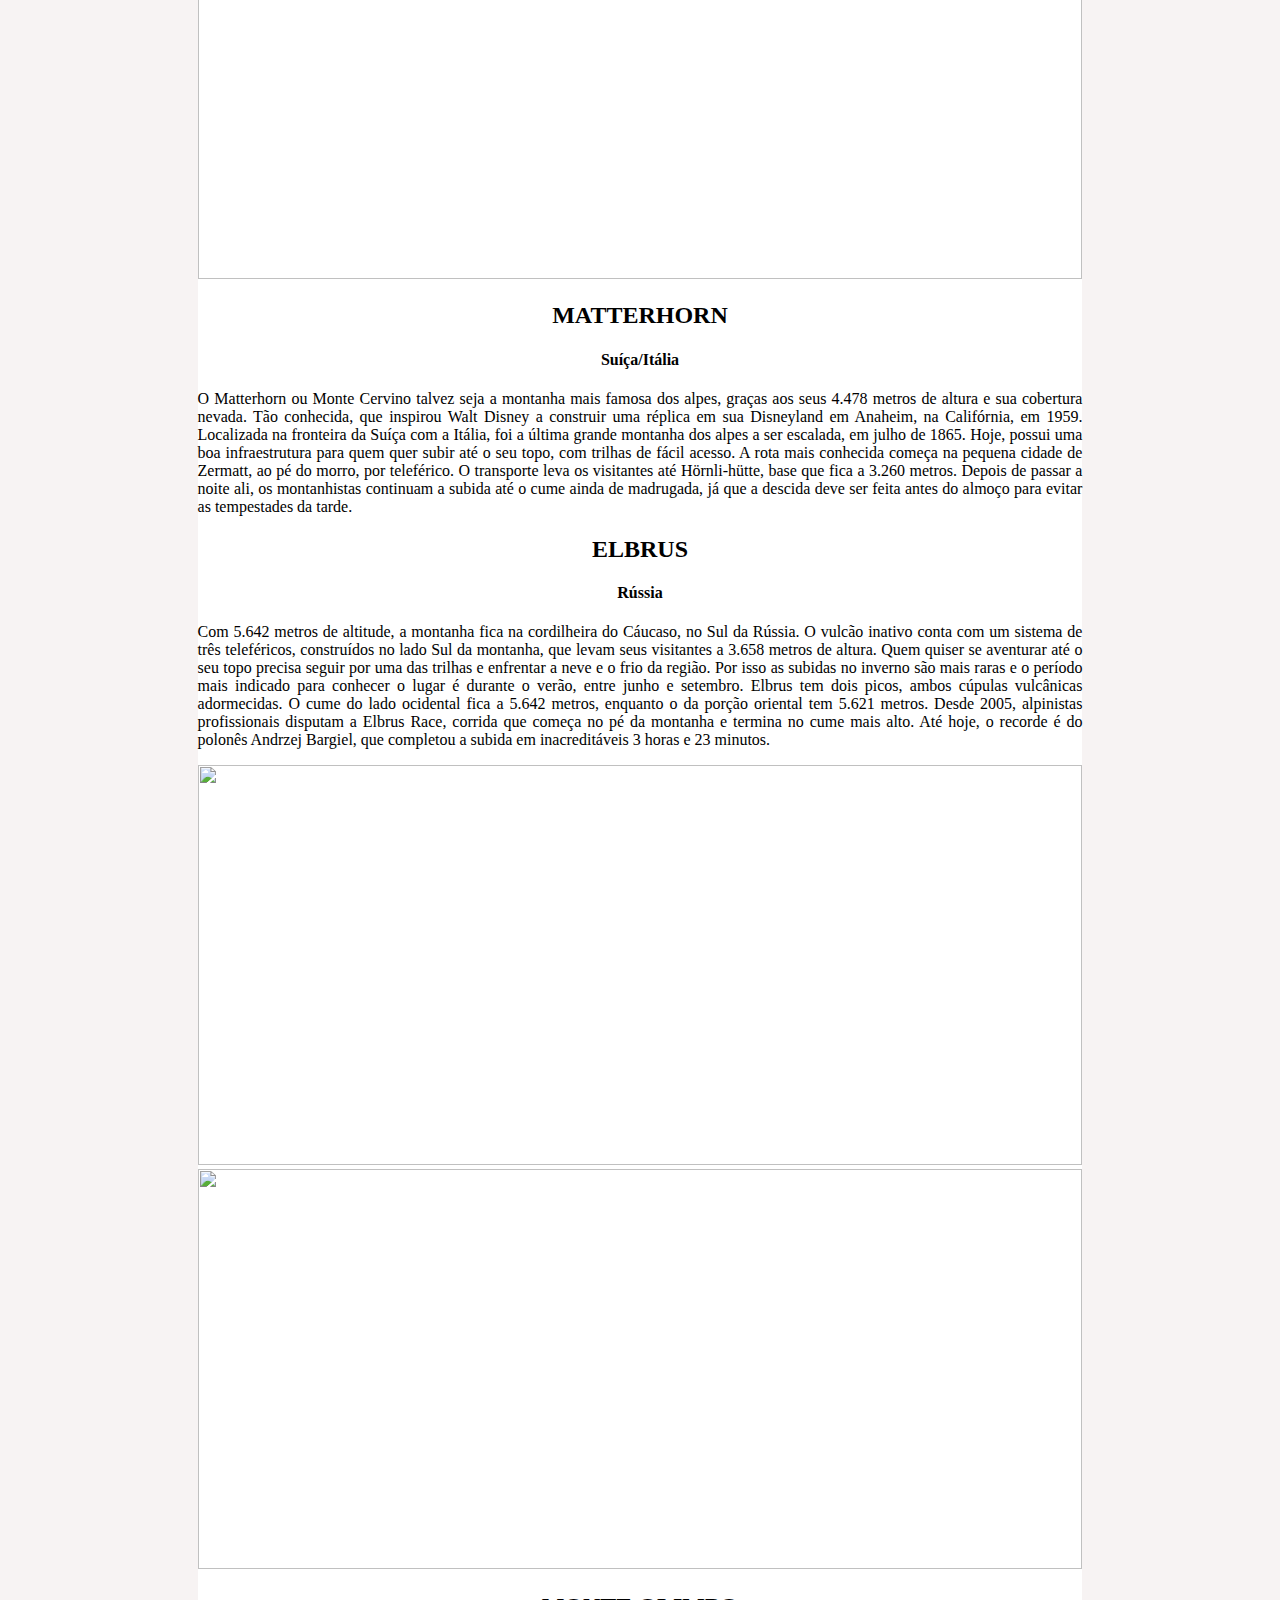
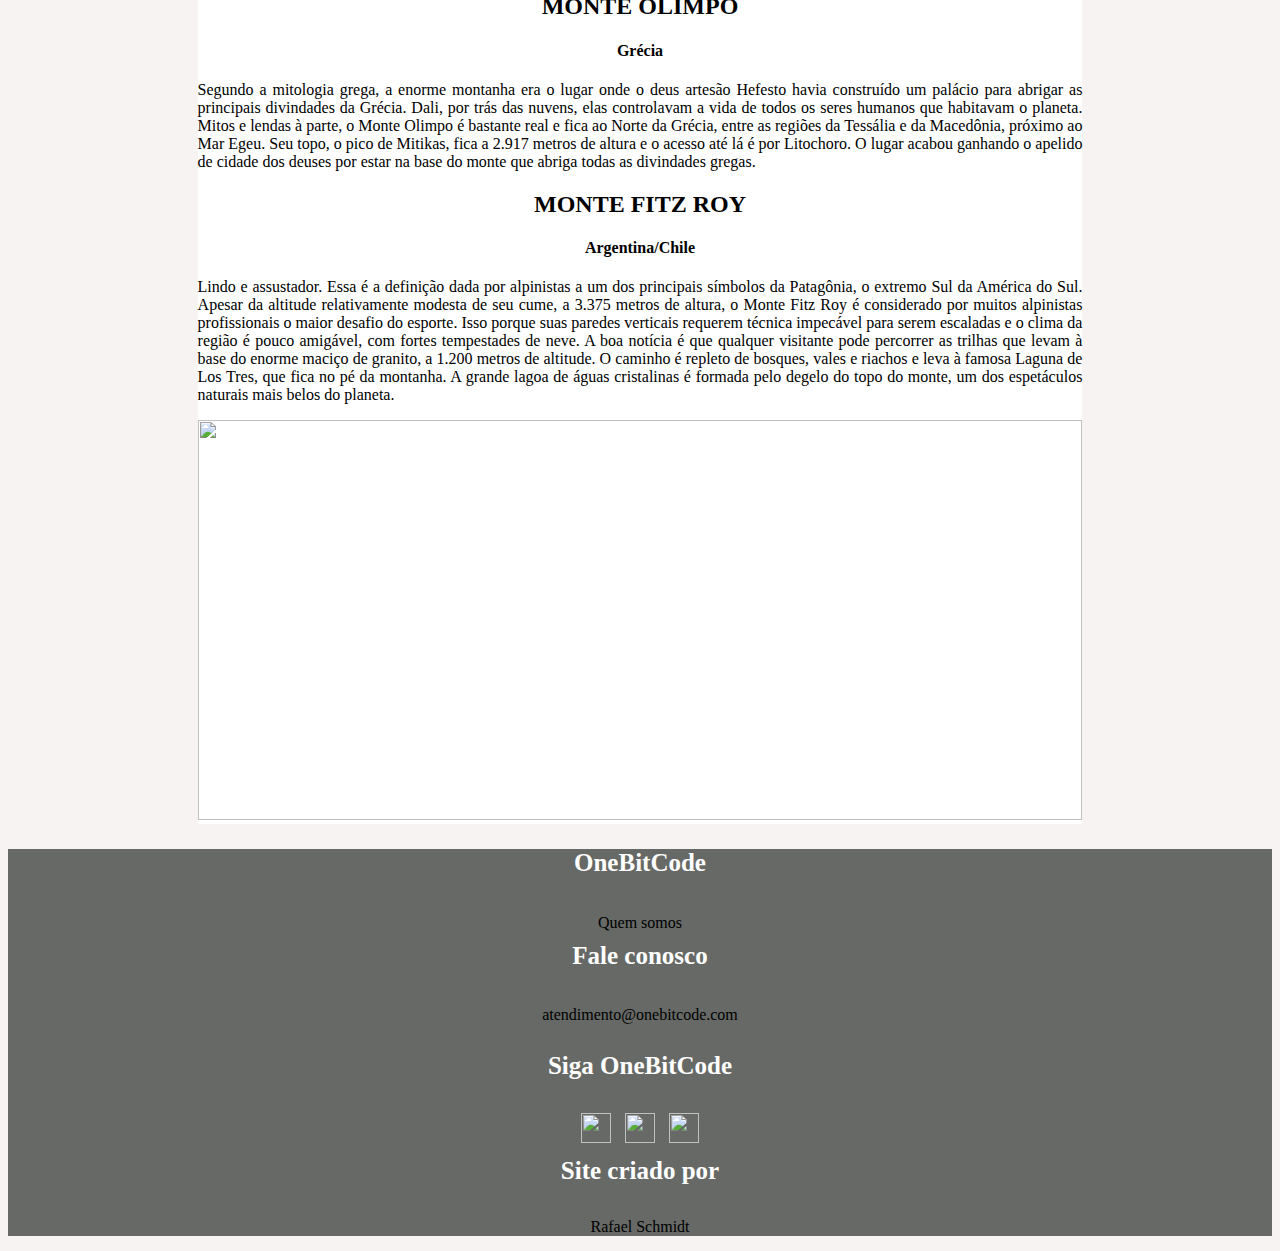
==== commit d1690a2f: "@media" ====
--- a/montanhas/index.html
+++ b/montanhas/index.html
@@ -183,18 +183,18 @@
     <footer>
         <div class="container footer mt-3">
             <div class="row columnFooter">
-                <div class="footerColum1 col-12 col-sm-6 col-md-6 col-lg-6 col-xl-6 col-xxl-6 mt-5 mb-5">
+                <div class="footerColum1 col-12 col-sm-6 col-md-6 col-lg-6 col-xl-6 col-xxl-6 ">
                     <h4 class=" h4Footer footerColum1 mb-2">OneBitCode</h4>
                     <a class="aFooter mb-4" target="_blank" href="https://lp.onebitcode.com/?utm_source=googleads&utm_medium=search&utm_campaign=exatas&utm_content=venda&gclid=CjwKCAjw5P2aBhAlEiwAAdY7dMe6p1cpLH__5JWtDnBrvnHTQIghvHQC1WggCQcLSluSpdegLtU_BxoCuFYQAvD_BwE">Quem somos</a>
-                    <h4 class="h4Footer footerColum1 mt-4 mb-2">Fale conosco</h4>
+                    <h4 class="h4Footer footerColum1 mt-3 mb-2">Fale conosco</h4>
                     <a class="aFooter mt-2" target="_blank" href="mailto:atendimento@onebitcode.com">atendimento@onebitcode.com</a>
                 </div>
-                <div class="col-12 col-sm-6 col-md-6 col-lg-6 col-xl-6 col-xxl-6 mt-5 mb-5 footerColumn2">
+                <div class="col-12 col-sm-6 col-md-6 col-lg-6 col-xl-6 col-xxl-6 footerColumn2">
                     <h4 class="h4Footer mb-3">Siga OneBitCode</h4>
                     <a class="aFooter aInstagram" target="_blank" href="https://www.instagram.com/onebitcode/"><img class="logoInstagram" src="img/instagram.png" alt=""></a>
                     <a class="aFooter" target="_blank" href="https://www.facebook.com/onebitcode/videos/"><img class="logoFace" src="img/facebook.png" alt=""></a>
                     <a class="aFooter" target="_blank" href="https://twitter.com/onebitcode?lang=pt"><img class="logoTwitter" src="img/twitter.png" alt=""></a>
-                    <h4 class="h4Footer mt-1 mb-1">Site criado por</h4>
+                    <h4 class="h4Footer mt-2 mb-3">Site criado por</h4>
                     <a class="aFooter" target="_blank" href="https://github.com/raafaschmidt">Rafael Schmidt</a>
                 </div>
             </div>
--- a/montanhas/css/style.css
+++ b/montanhas/css/style.css
@@ -71,10 +71,13 @@
 .footerColum1 {
   padding-bottom: 3px;
   text-align: center;
+  margin-top: 25px;
 }
 
 .footerColumn2 {
   text-align: center;
+  margin-top: 25px;
+  margin-bottom: 15px;
 }
 
 .mb-5 {
@@ -100,6 +103,7 @@
 
 .h4Footer {
   font-size: 25px;
+  margin-top: 10px;
 }
 
 .imgSec {
@@ -131,7 +135,7 @@
     height: 100%;
   }
   .footerColum1 {
-    margin-top: 0px;
+    margin-top: 25px;
     margin-bottom: 0px;
     padding-bottom: 0px;
   }
@@ -147,6 +151,9 @@
     width: 95%;
     padding-left: 3px;
   }
+  .footerColumn2 {
+    margin-top: 10px;
+  }
 }
 
 /*# sourceMappingURL=style.css.map */
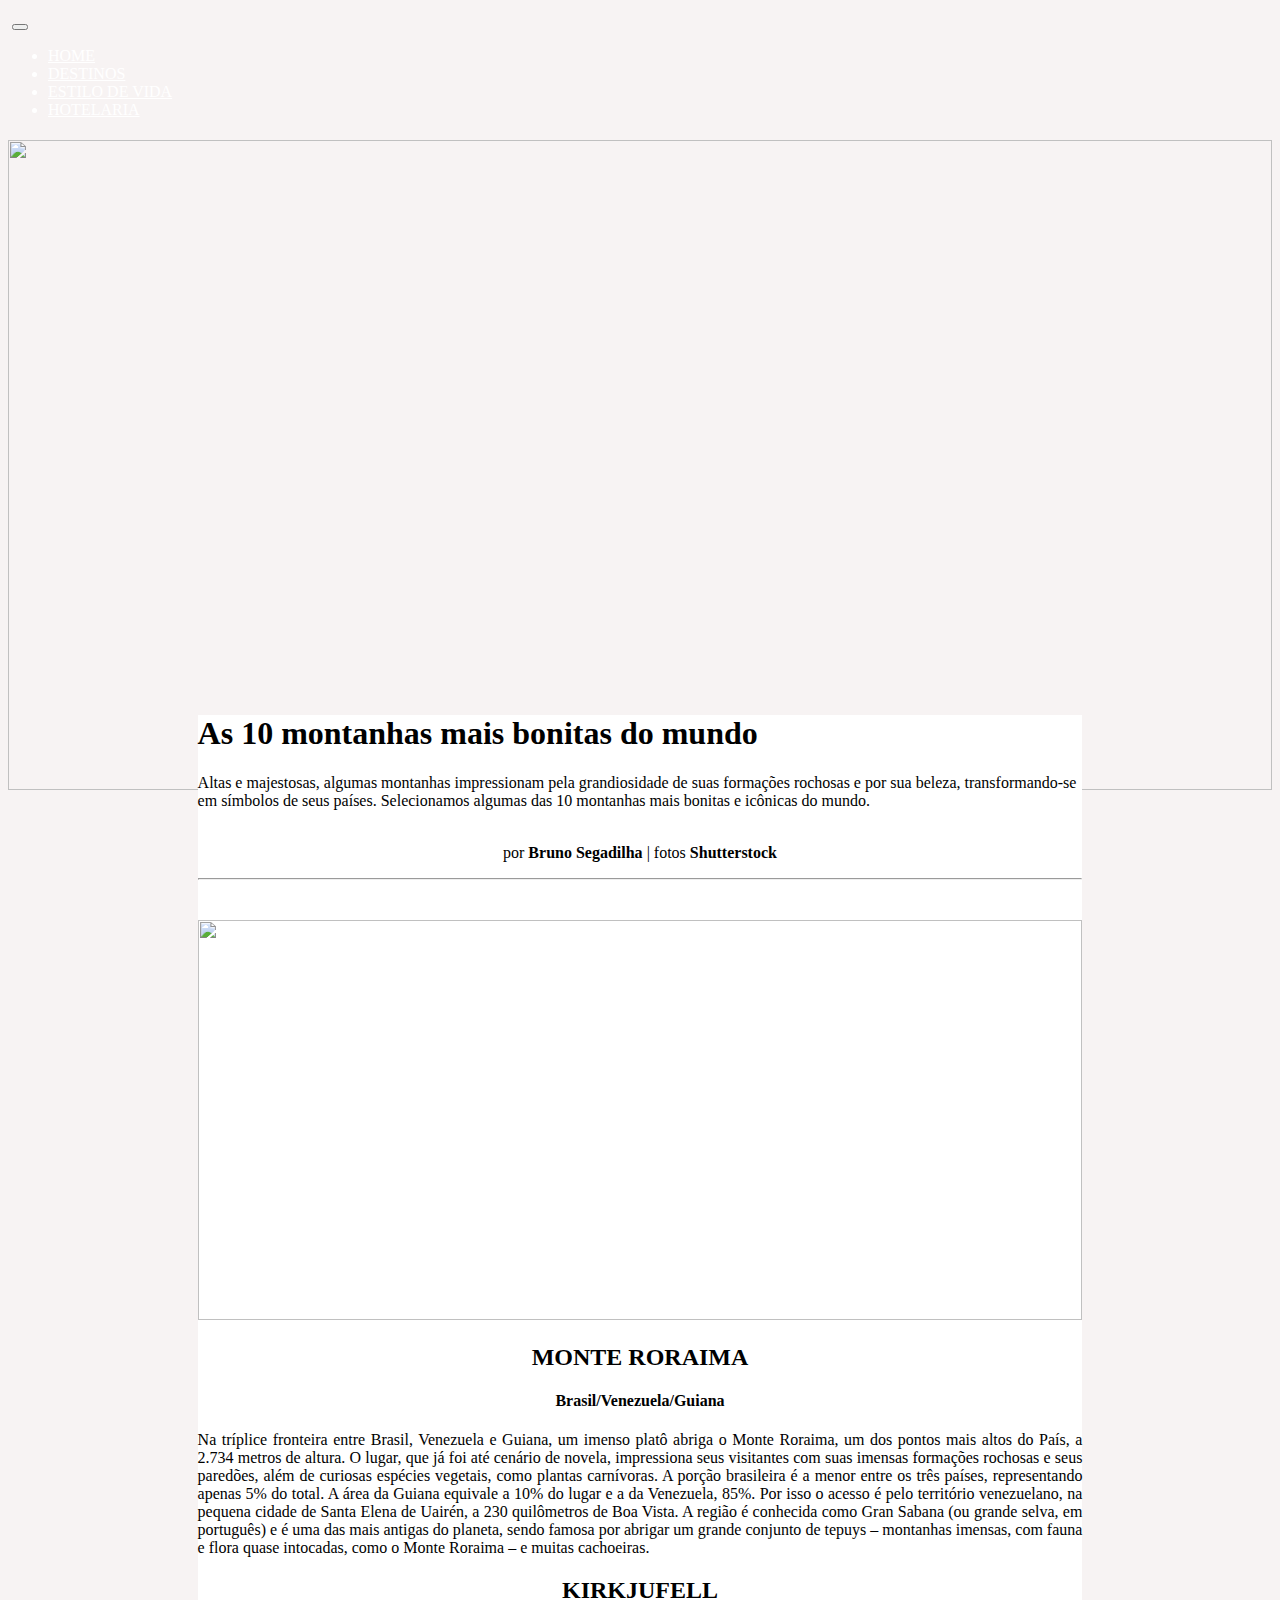
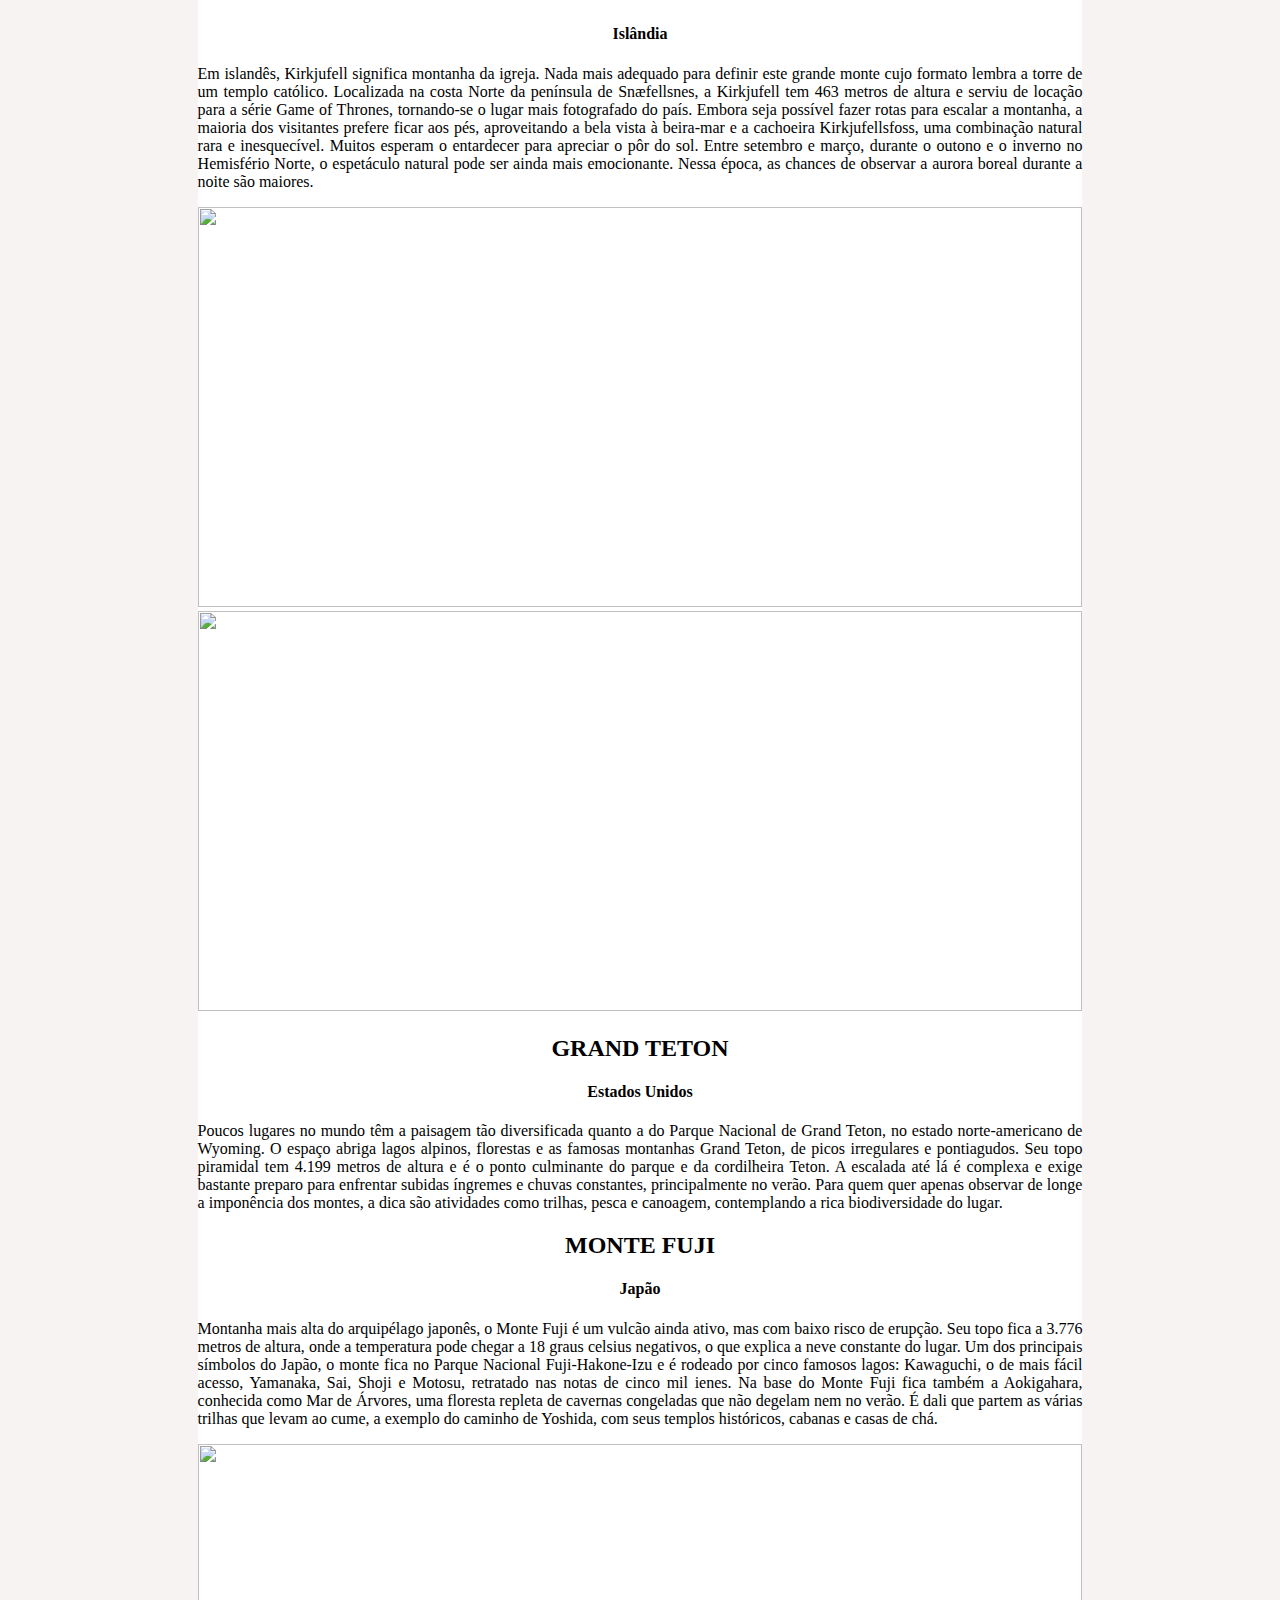
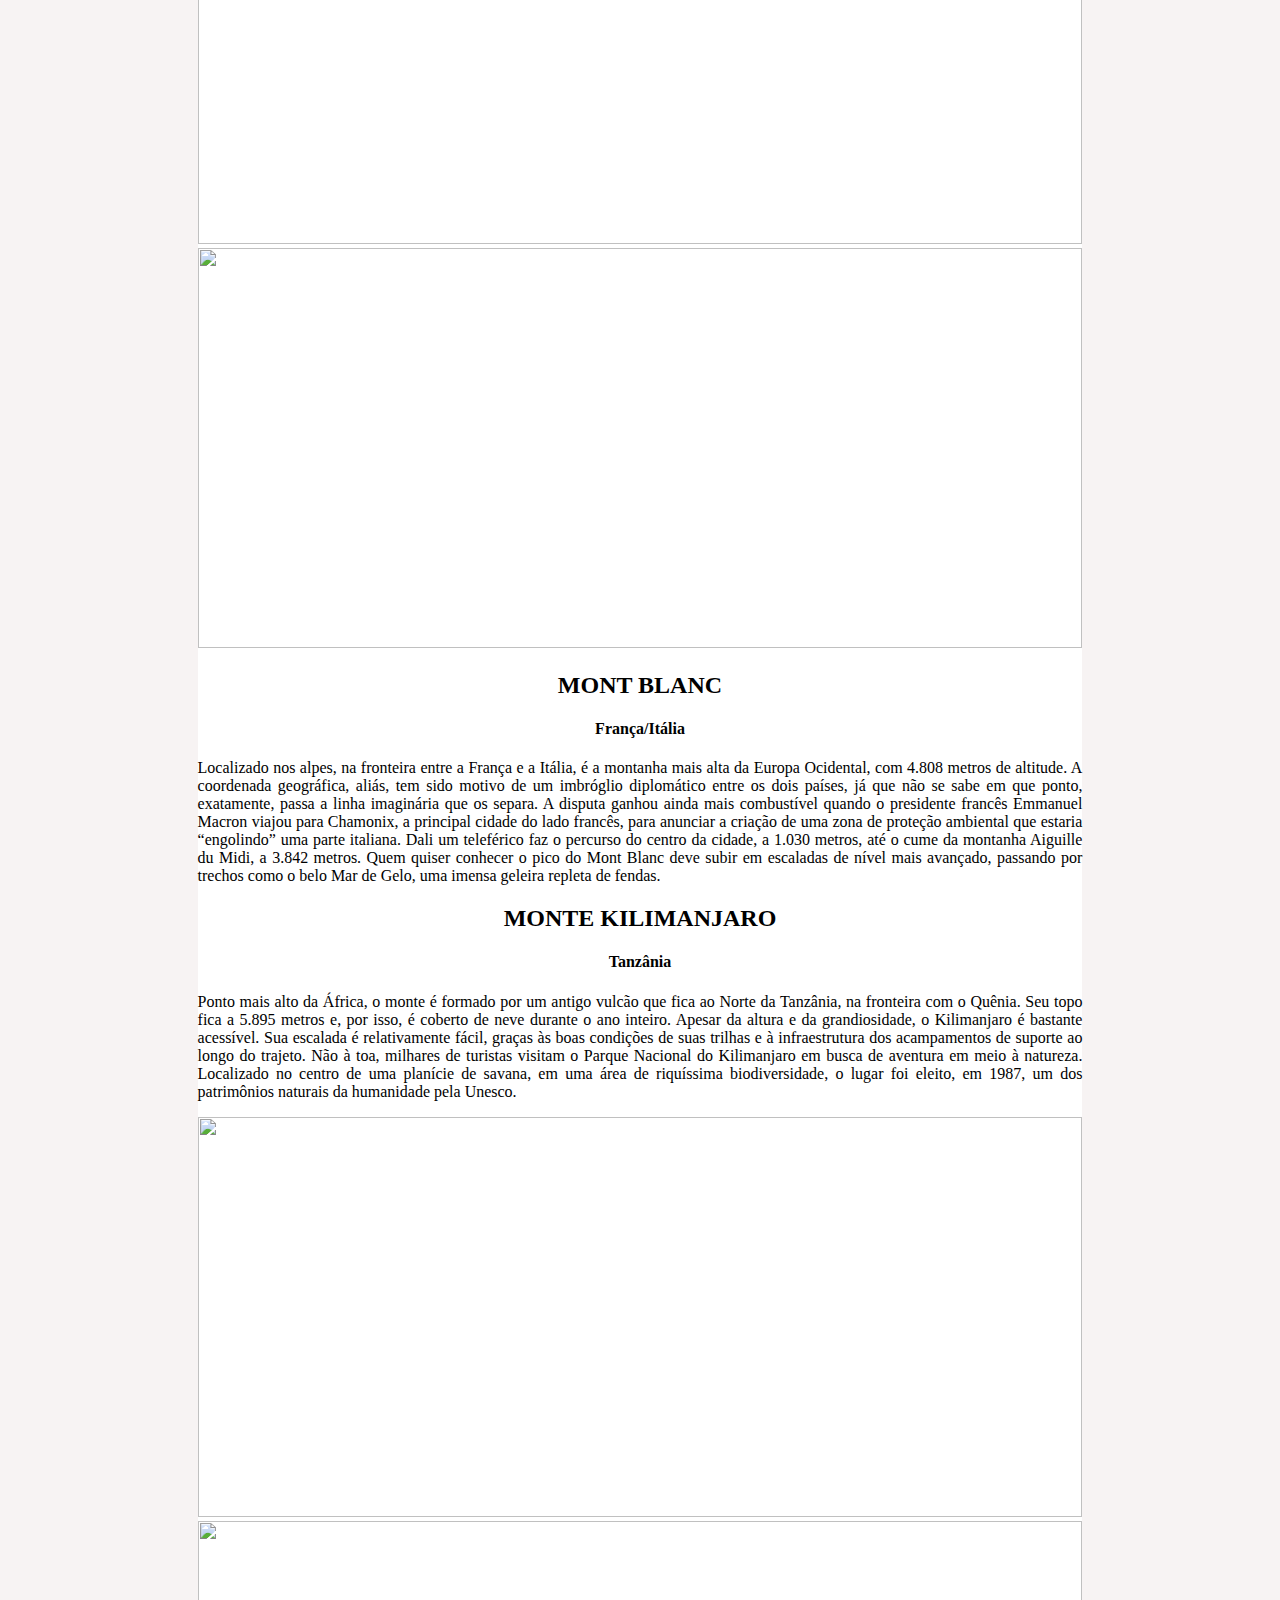
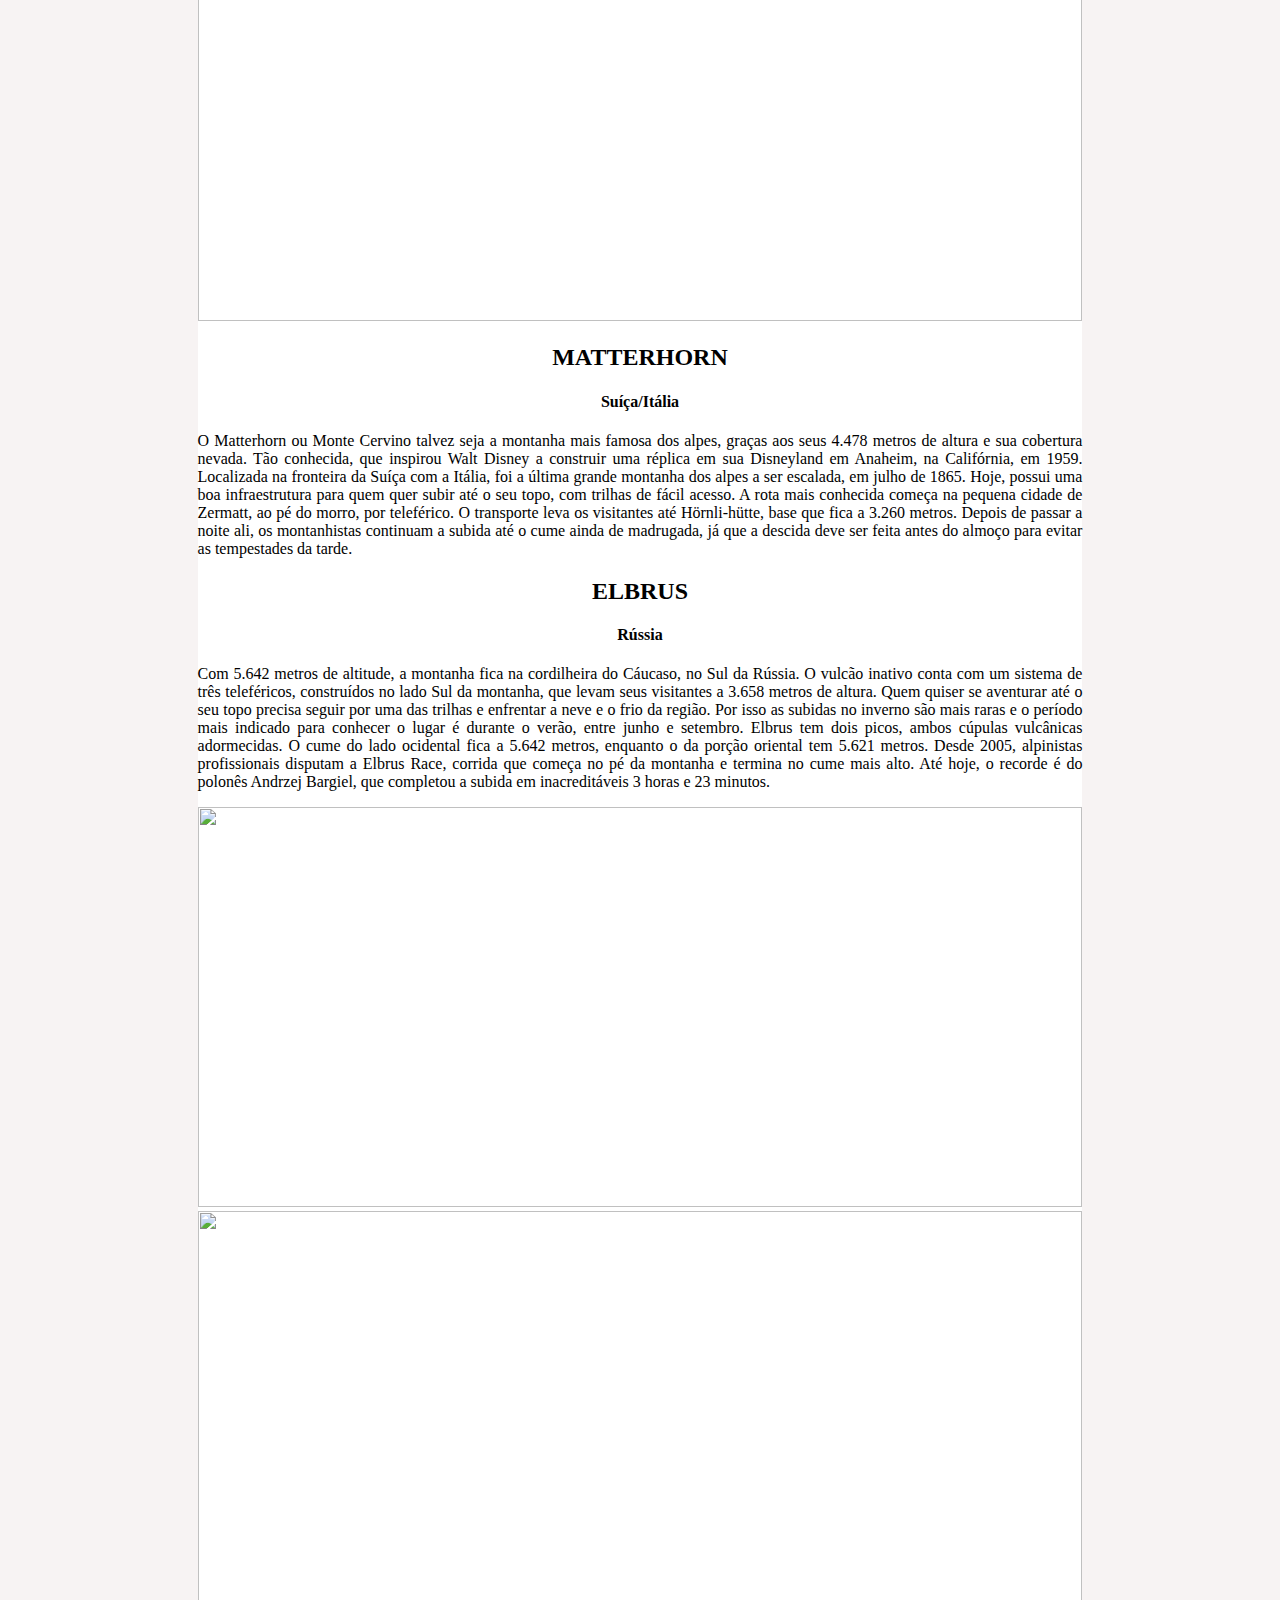
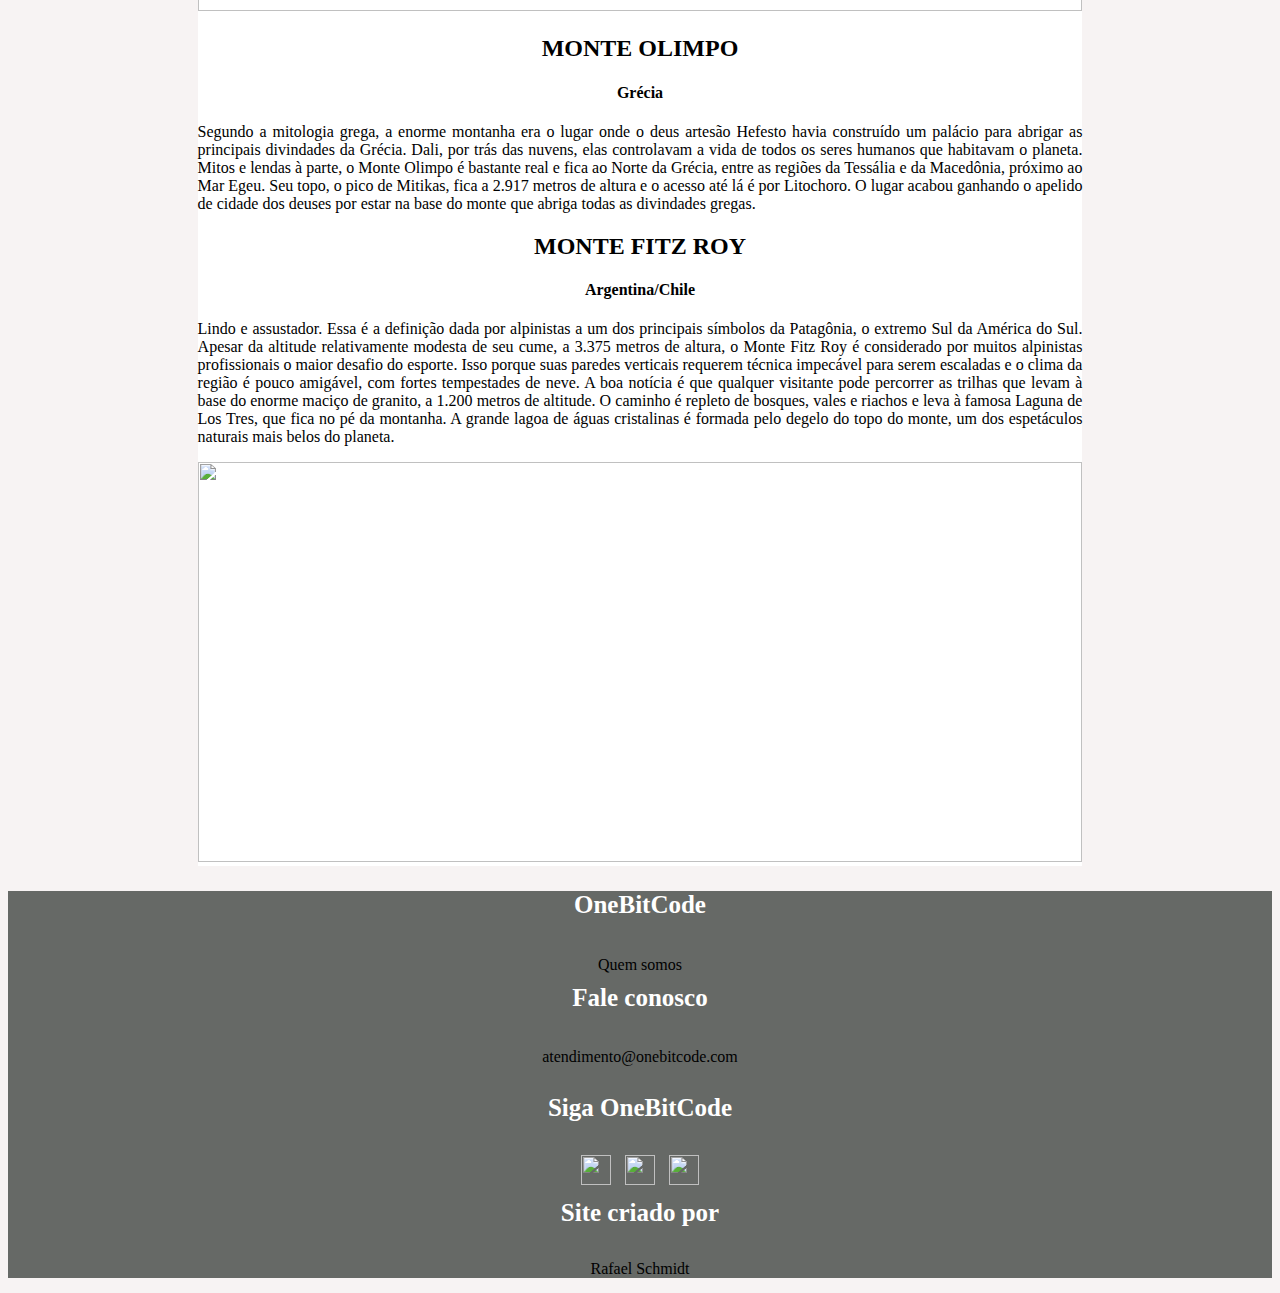
==== commit 543c06a3: "hr" ====
--- a/montanhas/index.html
+++ b/montanhas/index.html
@@ -47,6 +47,7 @@
                 <h1 class="text-center">As 10 montanhas mais bonitas do mundo</h1>
                 <p>Altas e majestosas, algumas montanhas impressionam pela grandiosidade de suas formações rochosas e por sua beleza, transformando-se em símbolos de seus países. Selecionamos algumas das 10 montanhas mais bonitas e icônicas do mundo. <br> <br></p>
                 <p class="por"> por <strong> Bruno Segadilha</strong>  |  fotos <strong> Shutterstock </strong></p>
+                <hr>
             </div>
 
             <div class="container mb-3">
--- a/montanhas/css/style.css
+++ b/montanhas/css/style.css
@@ -45,6 +45,10 @@
 .imgSection01 {
   width: 100%;
   height: 650px;
+}
+
+.monteroraima {
+  margin-top: 40px;
 }
 
 .section02 {
@@ -148,7 +152,7 @@
 }
 @media (max-width: 576px) {
   .section02 {
-    width: 95%;
+    width: 100%;
     padding-left: 3px;
   }
   .footerColumn2 {
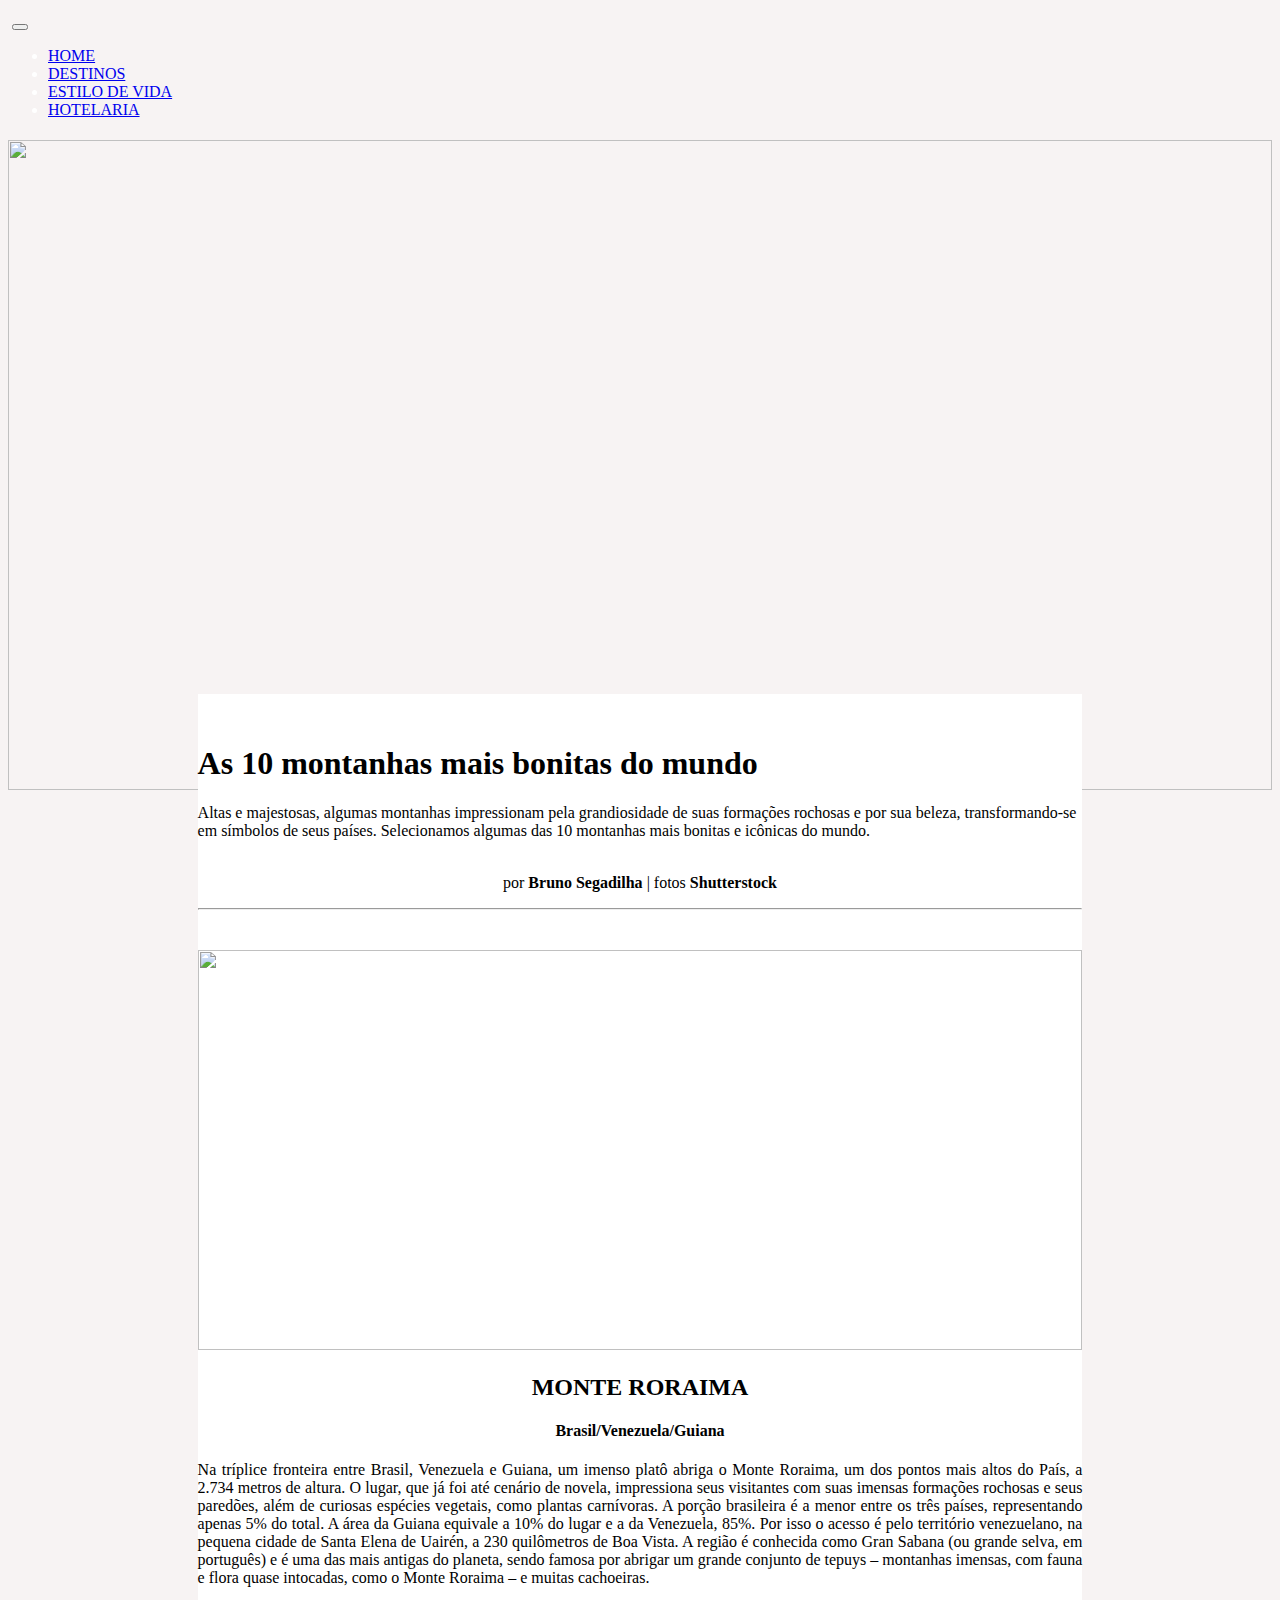
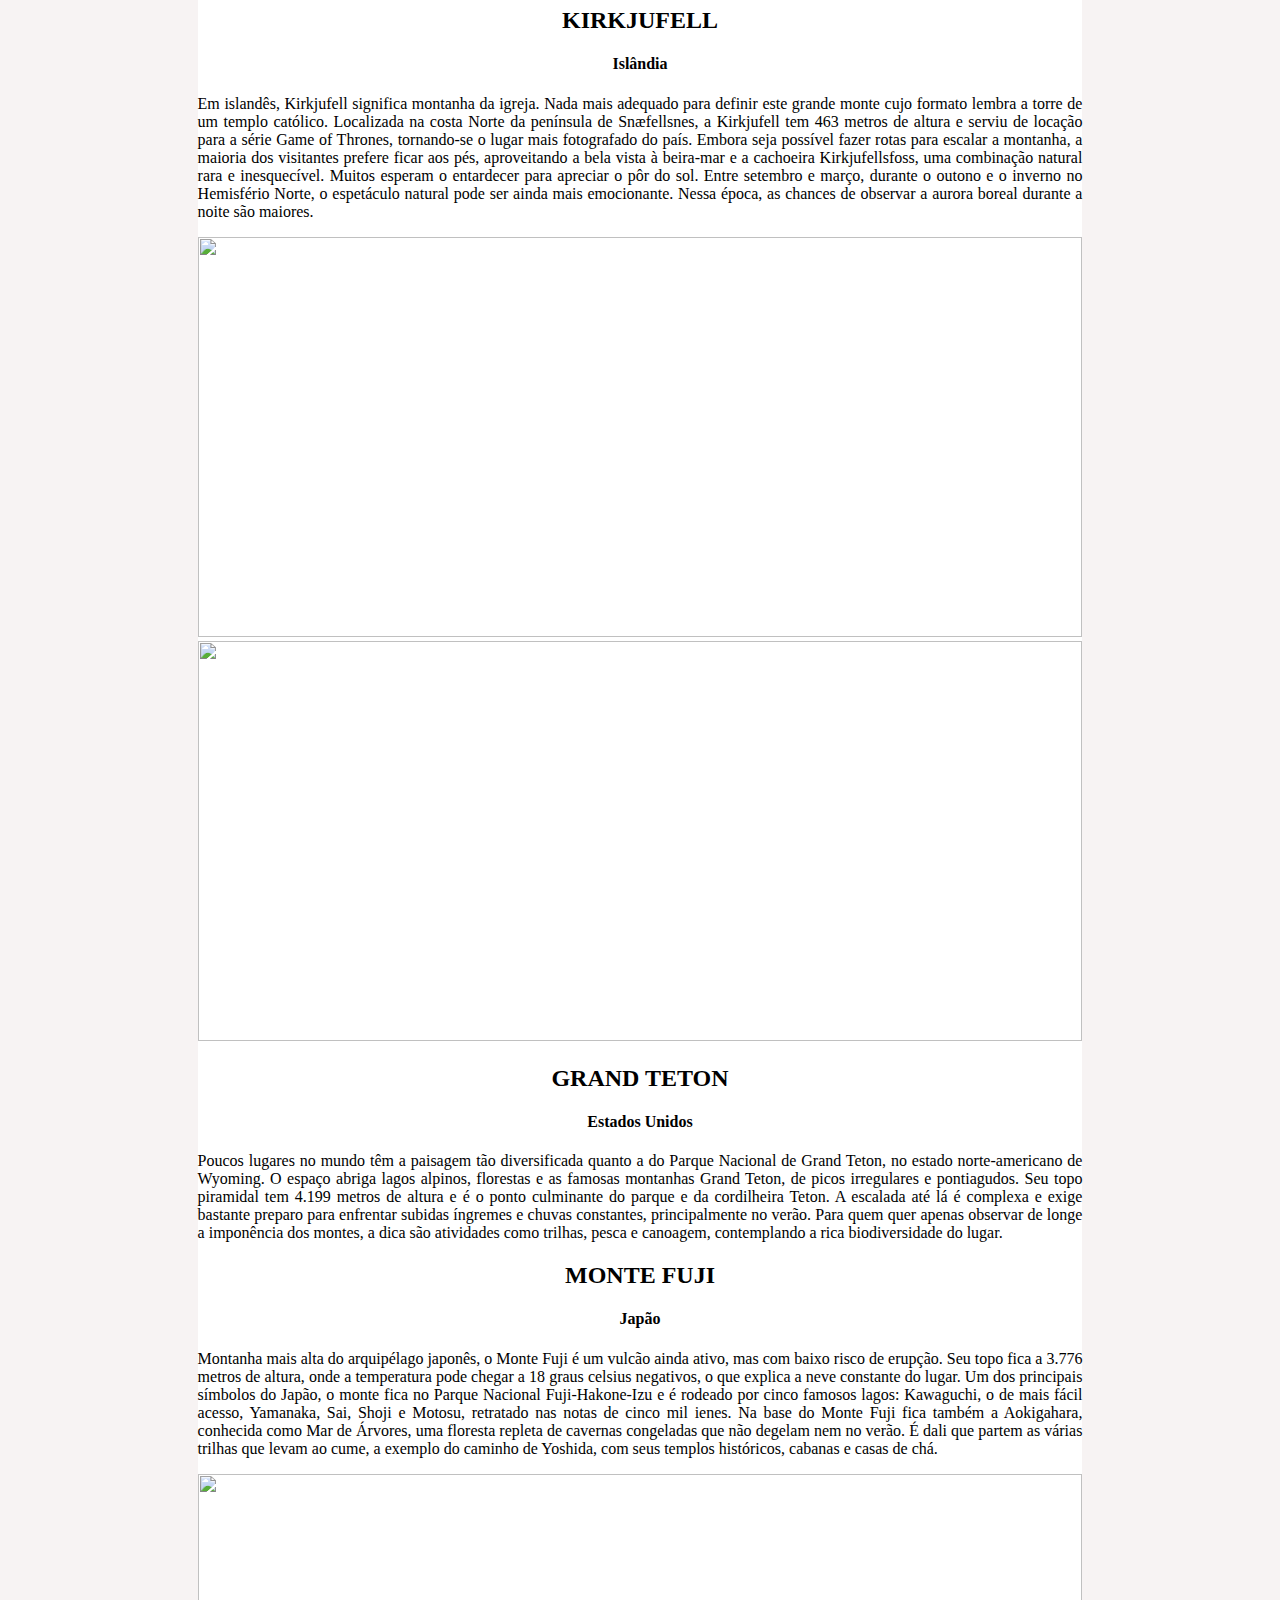
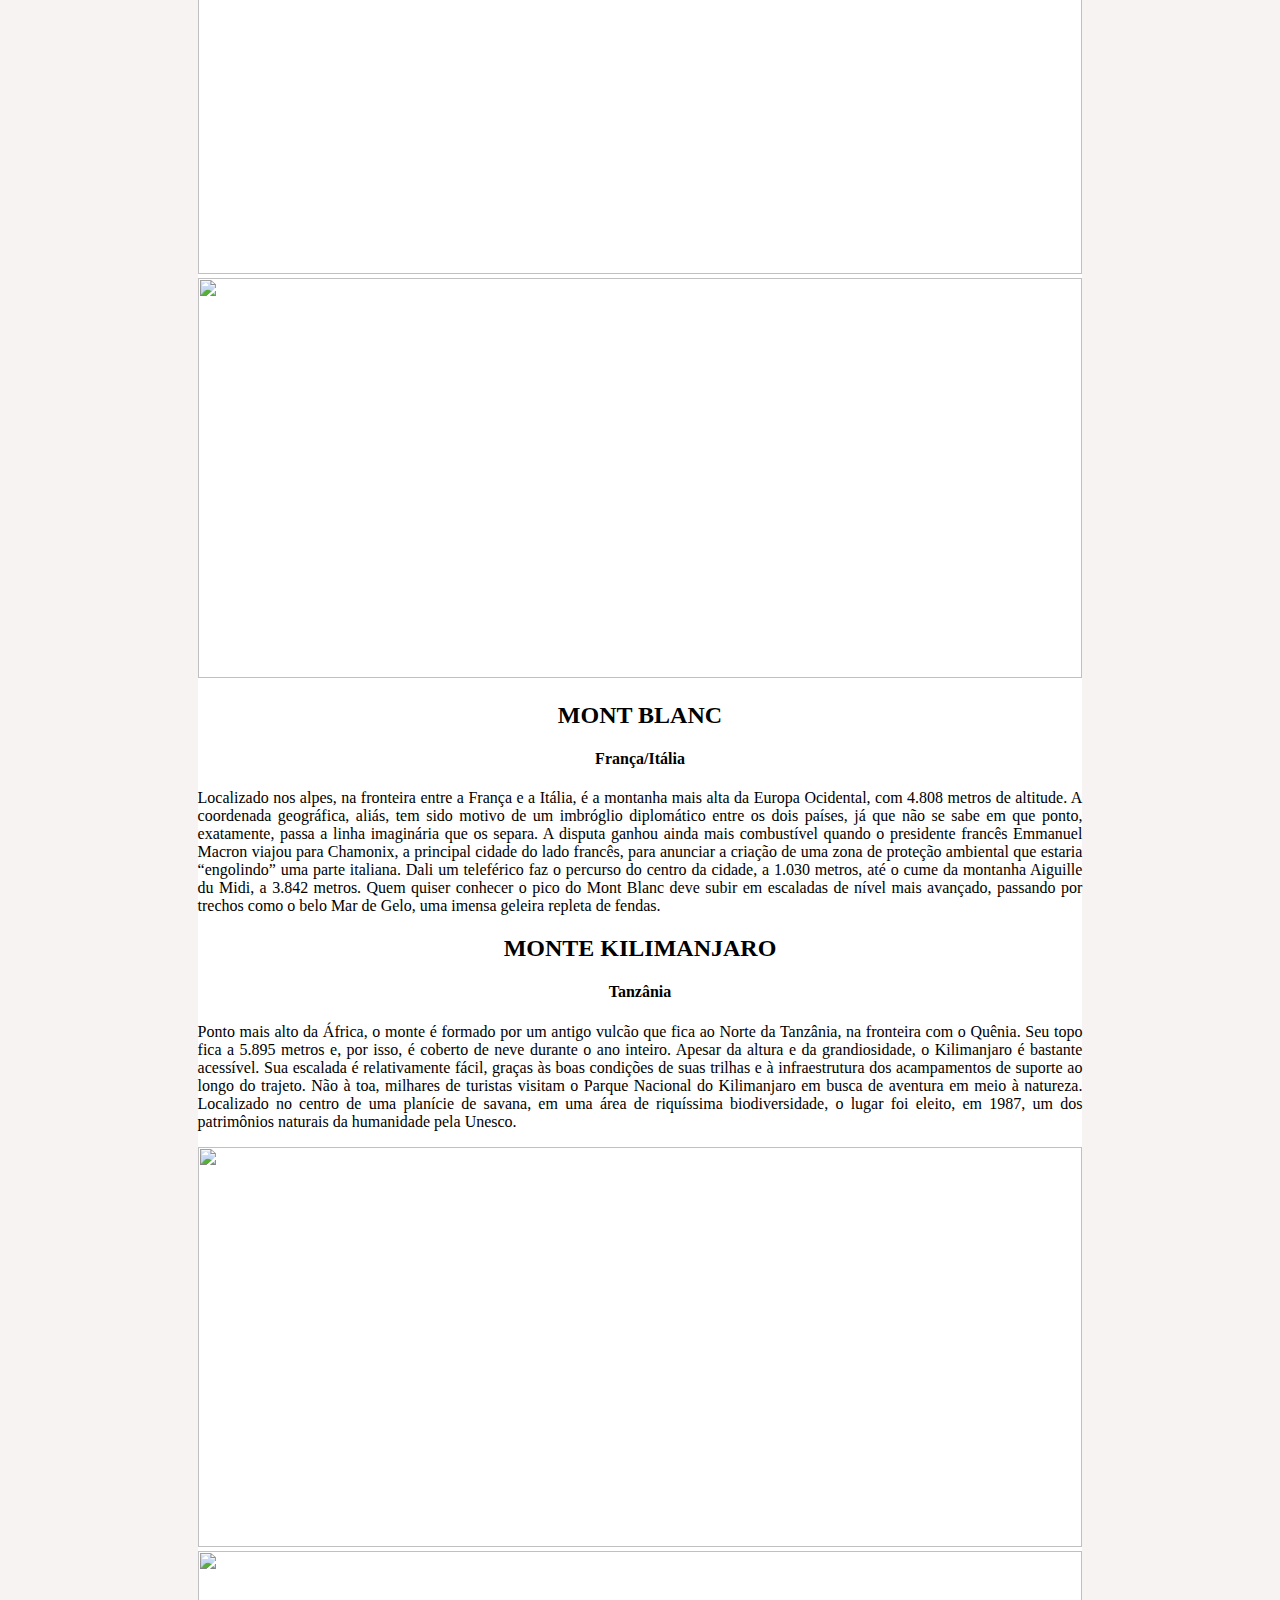
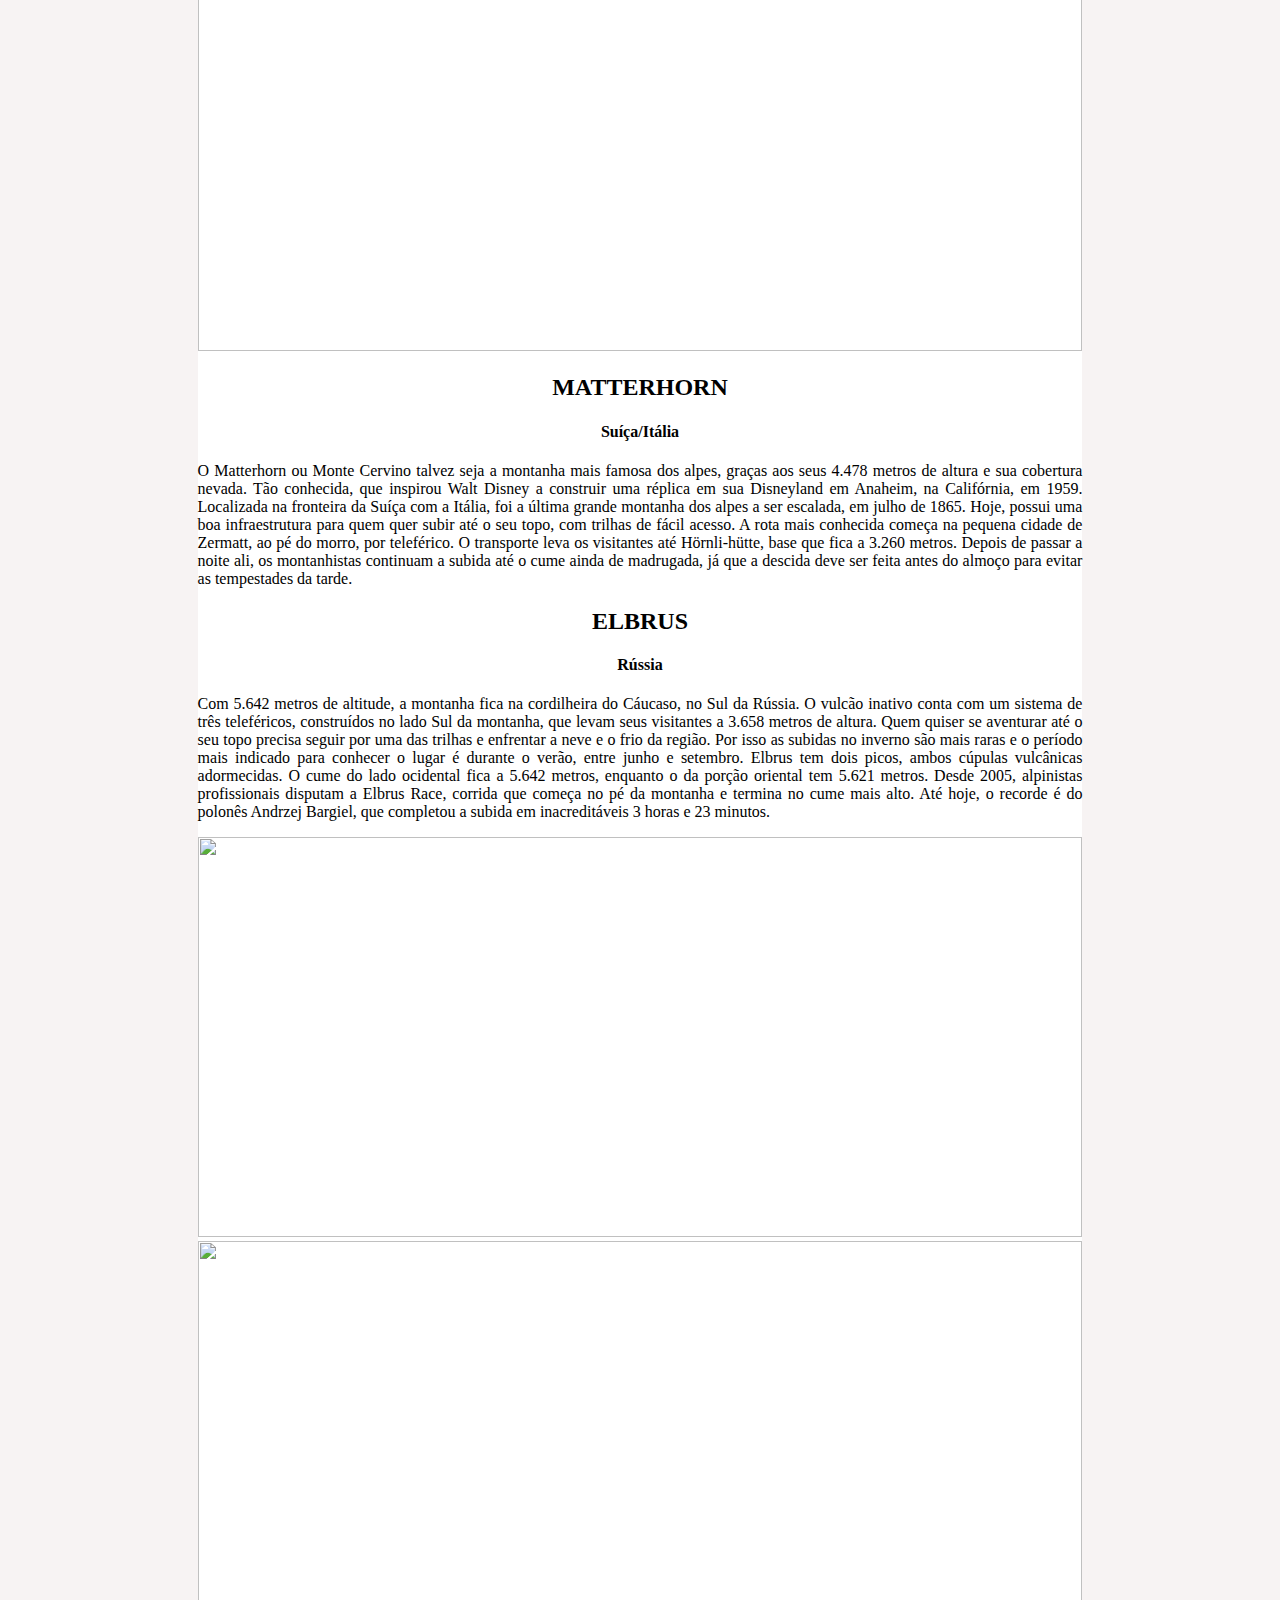
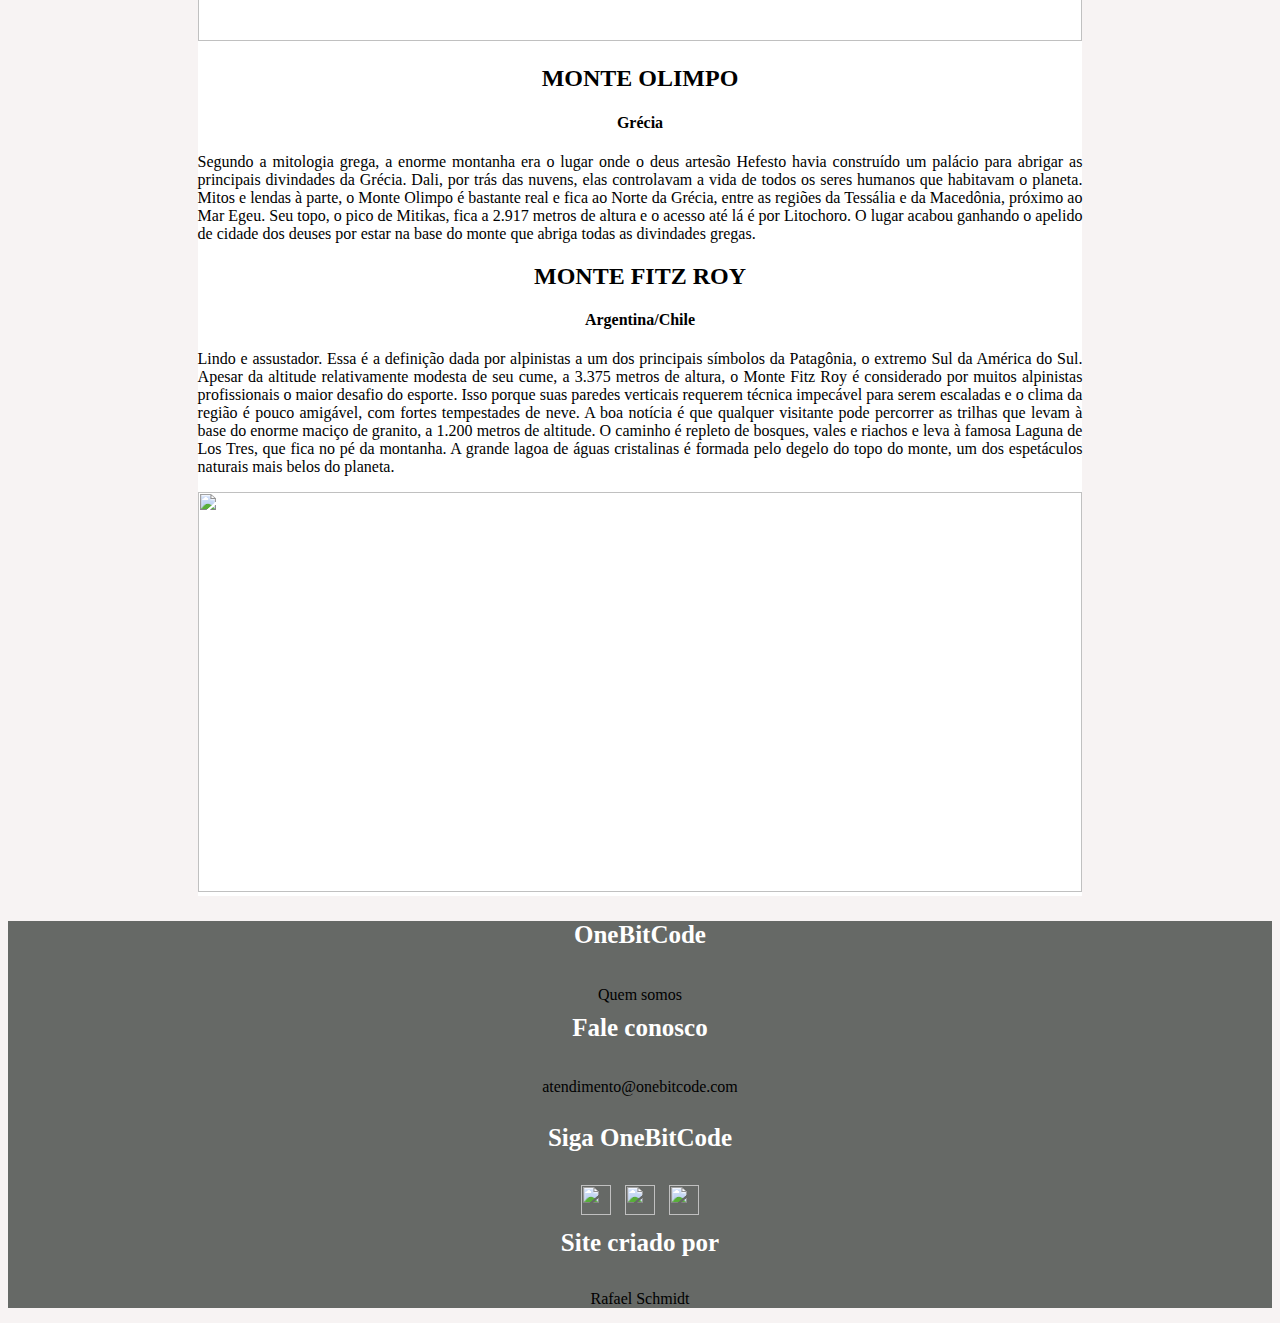
==== commit da524feb: ".," ====
--- a/montanhas/index.html
+++ b/montanhas/index.html
@@ -16,19 +16,19 @@
             <button class="navbar-toggler " type="button" data-bs-toggle="collapse" data-bs-target="#navbarNav" aria-controls="navbarNav" aria-expanded="false" aria-label="Toggle navigation">
                 <span class="navbar-toggler-icon"></span>
             </button>
-            <div class="collapse navbar-collapse justify-content-start " id="navbarNav">
+            <div class="collapse navbar-collapse justify-content-center " id="navbarNav">
                 <ul class="navbar-nav">
                     <li class="nav-item">
-                    <a class="nav-link active" aria-current="page" href="index.html">HOME</a>
-                    </li>
-                    <li class="nav-item">
-                    <a class="nav-link active" href="#">DESTINOS</a>
-                    </li>
-                    <li class="nav-item">
-                    <a class="nav-link active" href="#">ESTILO DE VIDA</a>
-                    </li>
-                    <li class="nav-item">
-                    <a class="nav-link active" href="#">HOTELARIA</a>
+                    <a class="nav-link  navBar" aria-current="page" href="index.html">HOME</a>
+                    </li>
+                    <li class="nav-item">
+                    <a class="nav-link active navBar " href="./paginas/destinos.html">DESTINOS</a>
+                    </li>
+                    <li class="nav-item">
+                    <a class="nav-link active navBar" href="./paginas/estiloDeVida.html">ESTILO DE VIDA</a>
+                    </li>
+                    <li class="nav-item">
+                    <a class="nav-link active navBar" href="#">HOTELARIA</a>
                     </li>
                     
                 </ul>
@@ -43,7 +43,7 @@
         </div>
 
         <div class="section02">
-            <div class="container titulo">
+            <div class="container titulos">
                 <h1 class="text-center">As 10 montanhas mais bonitas do mundo</h1>
                 <p>Altas e majestosas, algumas montanhas impressionam pela grandiosidade de suas formações rochosas e por sua beleza, transformando-se em símbolos de seus países. Selecionamos algumas das 10 montanhas mais bonitas e icônicas do mundo. <br> <br></p>
                 <p class="por"> por <strong> Bruno Segadilha</strong>  |  fotos <strong> Shutterstock </strong></p>
@@ -186,17 +186,17 @@
             <div class="row columnFooter">
                 <div class="footerColum1 col-12 col-sm-6 col-md-6 col-lg-6 col-xl-6 col-xxl-6 ">
                     <h4 class=" h4Footer footerColum1 mb-2">OneBitCode</h4>
-                    <a class="aFooter mb-4" target="_blank" href="https://lp.onebitcode.com/?utm_source=googleads&utm_medium=search&utm_campaign=exatas&utm_content=venda&gclid=CjwKCAjw5P2aBhAlEiwAAdY7dMe6p1cpLH__5JWtDnBrvnHTQIghvHQC1WggCQcLSluSpdegLtU_BxoCuFYQAvD_BwE">Quem somos</a>
+                    <a class="aFooter mb-4 navBar" target="_blank" href="https://lp.onebitcode.com/?utm_source=googleads&utm_medium=search&utm_campaign=exatas&utm_content=venda&gclid=CjwKCAjw5P2aBhAlEiwAAdY7dMe6p1cpLH__5JWtDnBrvnHTQIghvHQC1WggCQcLSluSpdegLtU_BxoCuFYQAvD_BwE">Quem somos</a>
                     <h4 class="h4Footer footerColum1 mt-3 mb-2">Fale conosco</h4>
-                    <a class="aFooter mt-2" target="_blank" href="mailto:atendimento@onebitcode.com">atendimento@onebitcode.com</a>
+                    <a class="aFooter mt-2 navBar" target="_blank" href="mailto:atendimento@onebitcode.com">atendimento@onebitcode.com</a>
                 </div>
                 <div class="col-12 col-sm-6 col-md-6 col-lg-6 col-xl-6 col-xxl-6 footerColumn2">
                     <h4 class="h4Footer mb-3">Siga OneBitCode</h4>
                     <a class="aFooter aInstagram" target="_blank" href="https://www.instagram.com/onebitcode/"><img class="logoInstagram" src="img/instagram.png" alt=""></a>
                     <a class="aFooter" target="_blank" href="https://www.facebook.com/onebitcode/videos/"><img class="logoFace" src="img/facebook.png" alt=""></a>
                     <a class="aFooter" target="_blank" href="https://twitter.com/onebitcode?lang=pt"><img class="logoTwitter" src="img/twitter.png" alt=""></a>
-                    <h4 class="h4Footer mt-2 mb-3">Site criado por</h4>
-                    <a class="aFooter" target="_blank" href="https://github.com/raafaschmidt">Rafael Schmidt</a>
+                    <h4 class="h4Footer mt-2 mb-2">Site criado por</h4>
+                    <a class="aFooter navBar" target="_blank" href="https://github.com/raafaschmidt">Rafael Schmidt</a>
                 </div>
             </div>
         </div>
--- a/montanhas/css/style.css
+++ b/montanhas/css/style.css
@@ -12,8 +12,8 @@
   color: white;
 }
 
-a {
-  color: white;
+.titulos {
+  padding-top: 30px;
 }
 
 .por {
@@ -123,6 +123,29 @@
   text-align: center;
 }
 
+.aSpan {
+  text-decoration: none;
+  color: black;
+  font-size: 18px;
+  padding-left: 20px;
+}
+
+.proxPag {
+  text-align: end;
+}
+
+.imgiconSetaDireita {
+  width: 45px;
+  height: 30px;
+  padding-left: 15px;
+  margin-bottom: 15px;
+}
+
+.navBar:hover {
+  -webkit-text-stroke: 1px black;
+  transition-timing-function: ease-in-out;
+}
+
 @media (max-width: 1900px) {
   .imgSec {
     width: 100%;
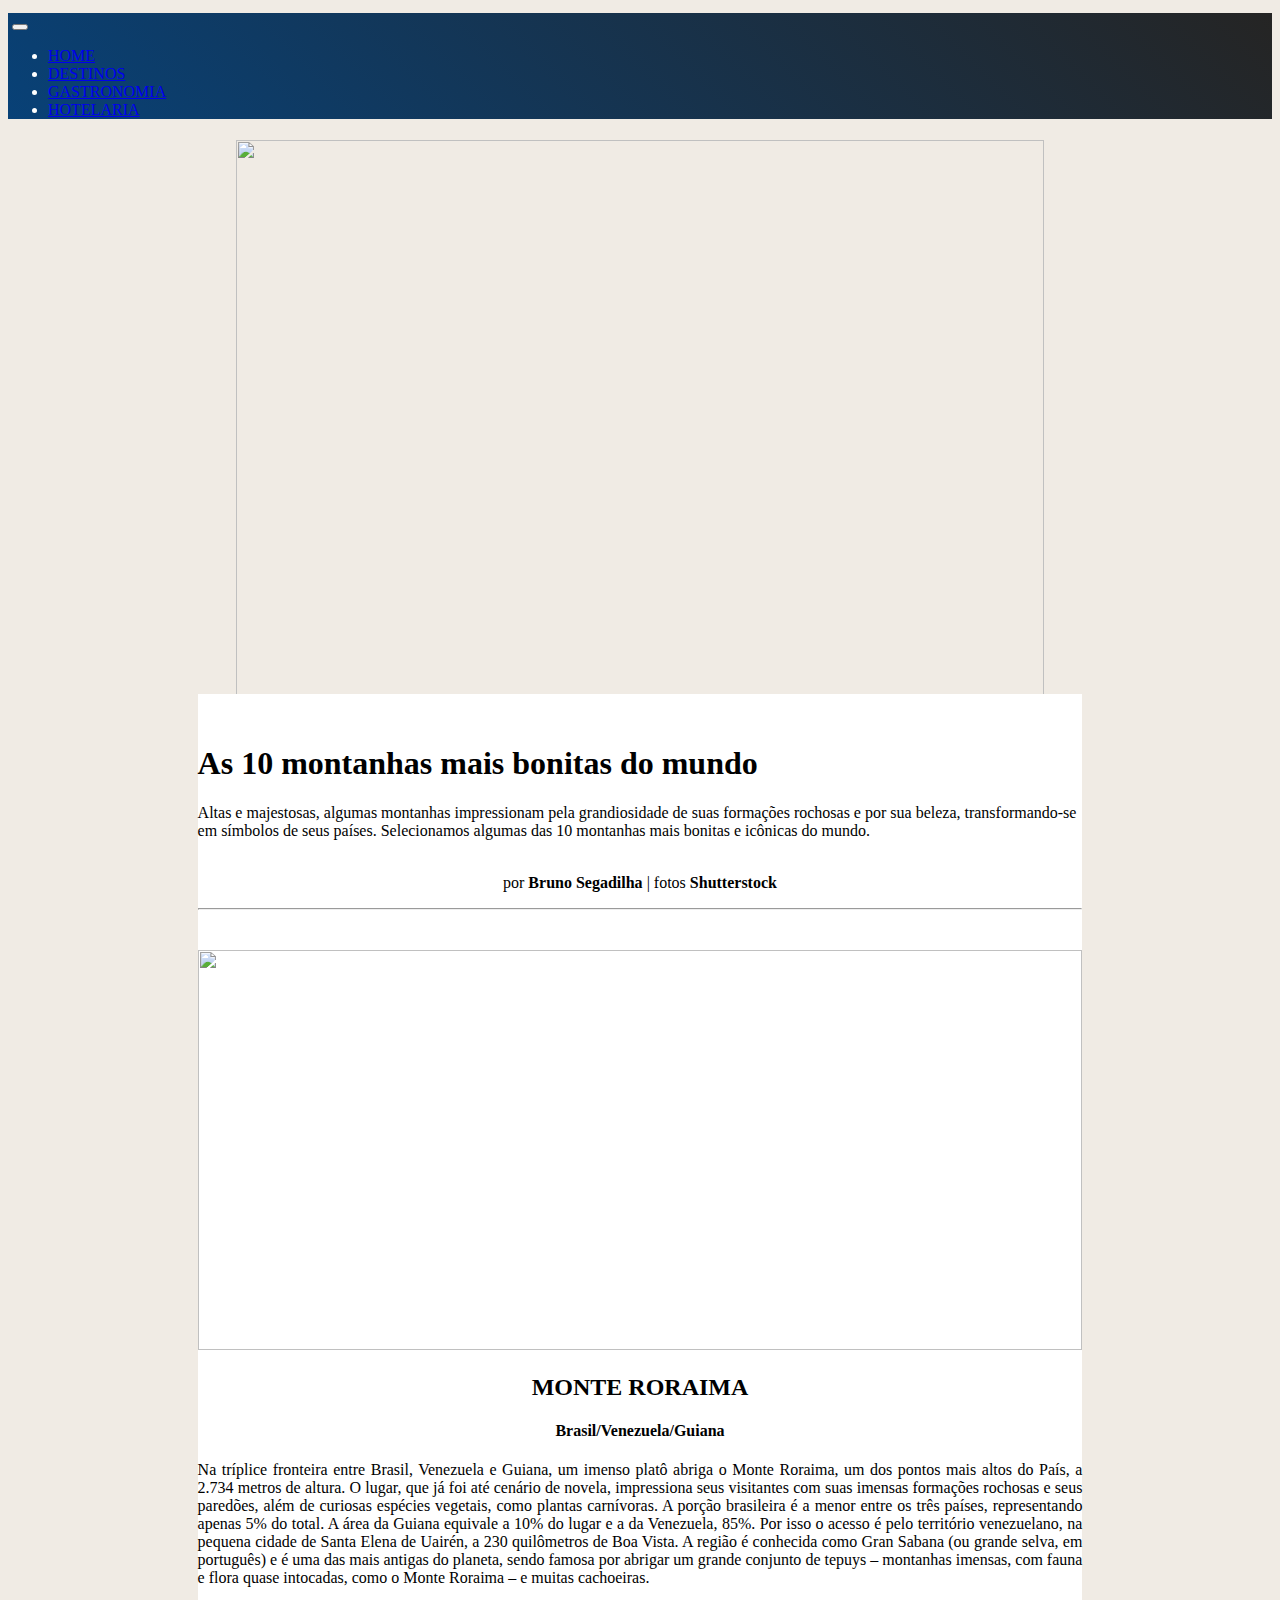
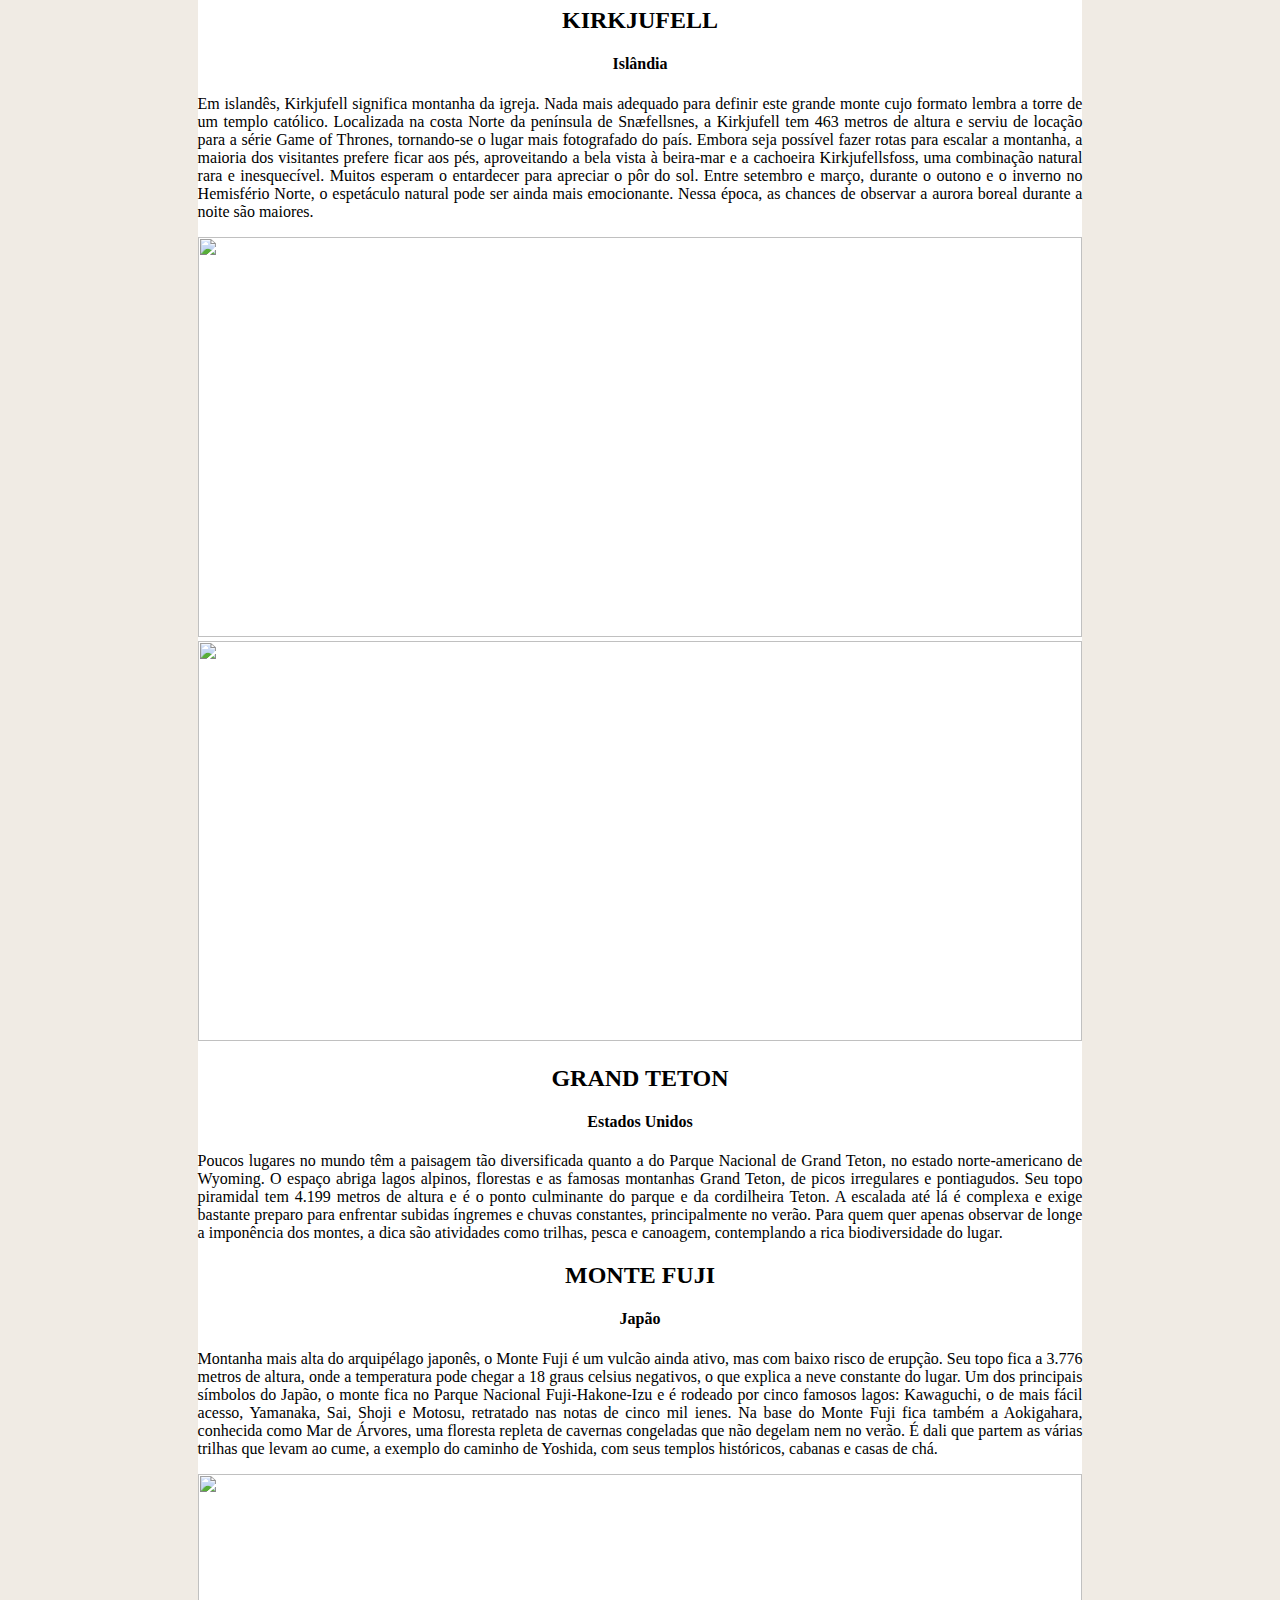
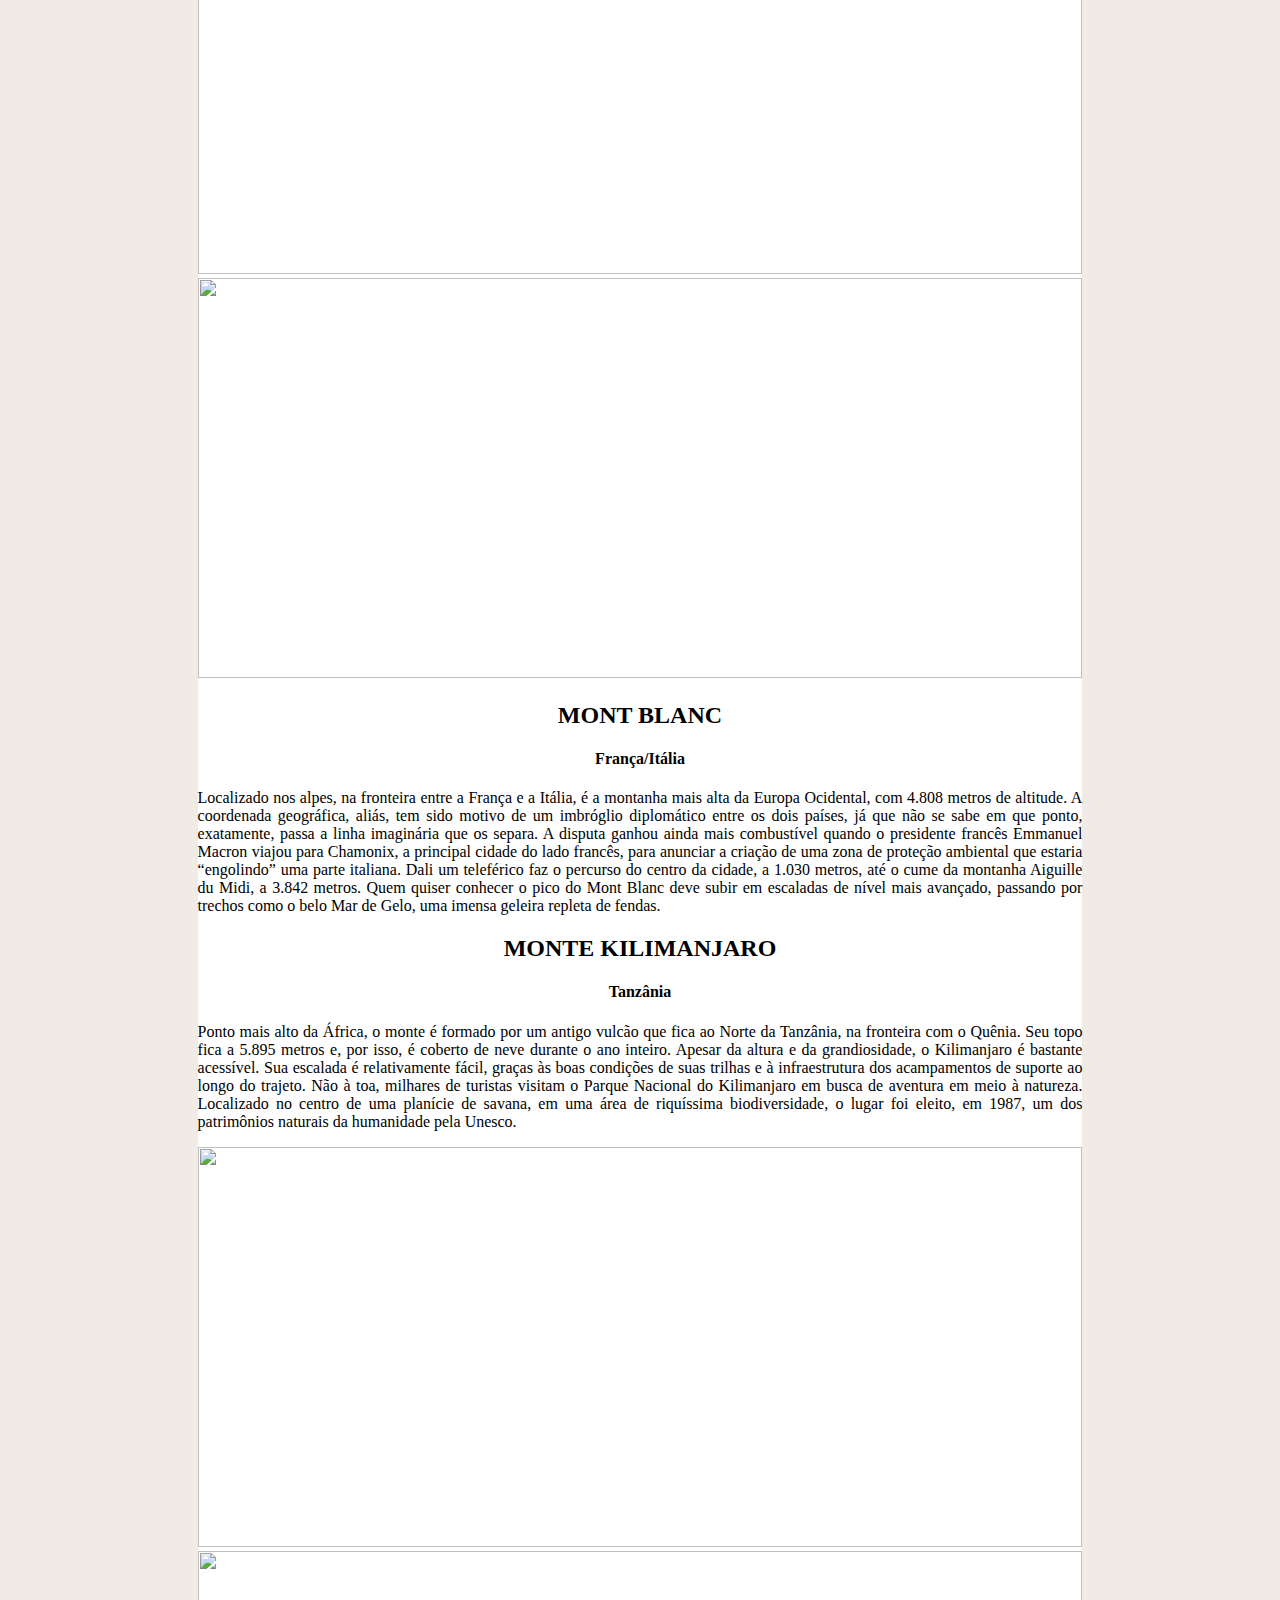
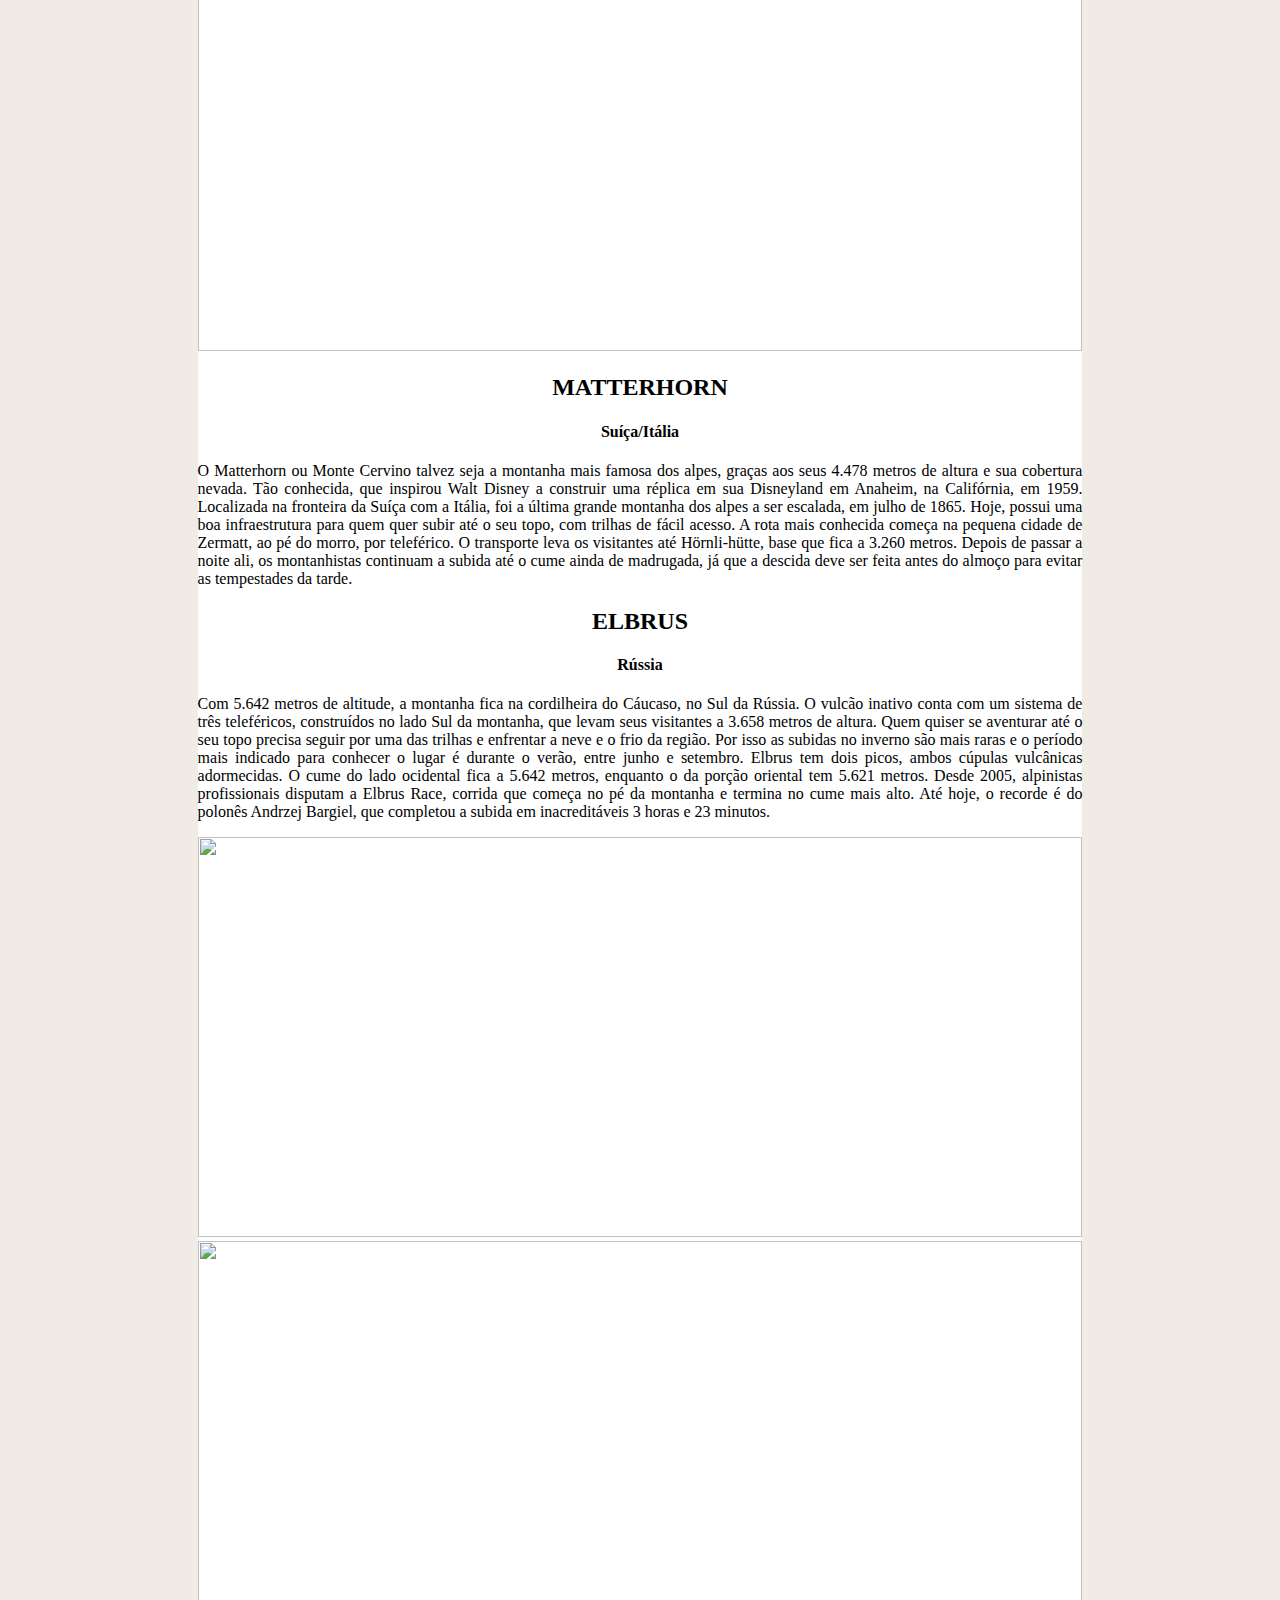
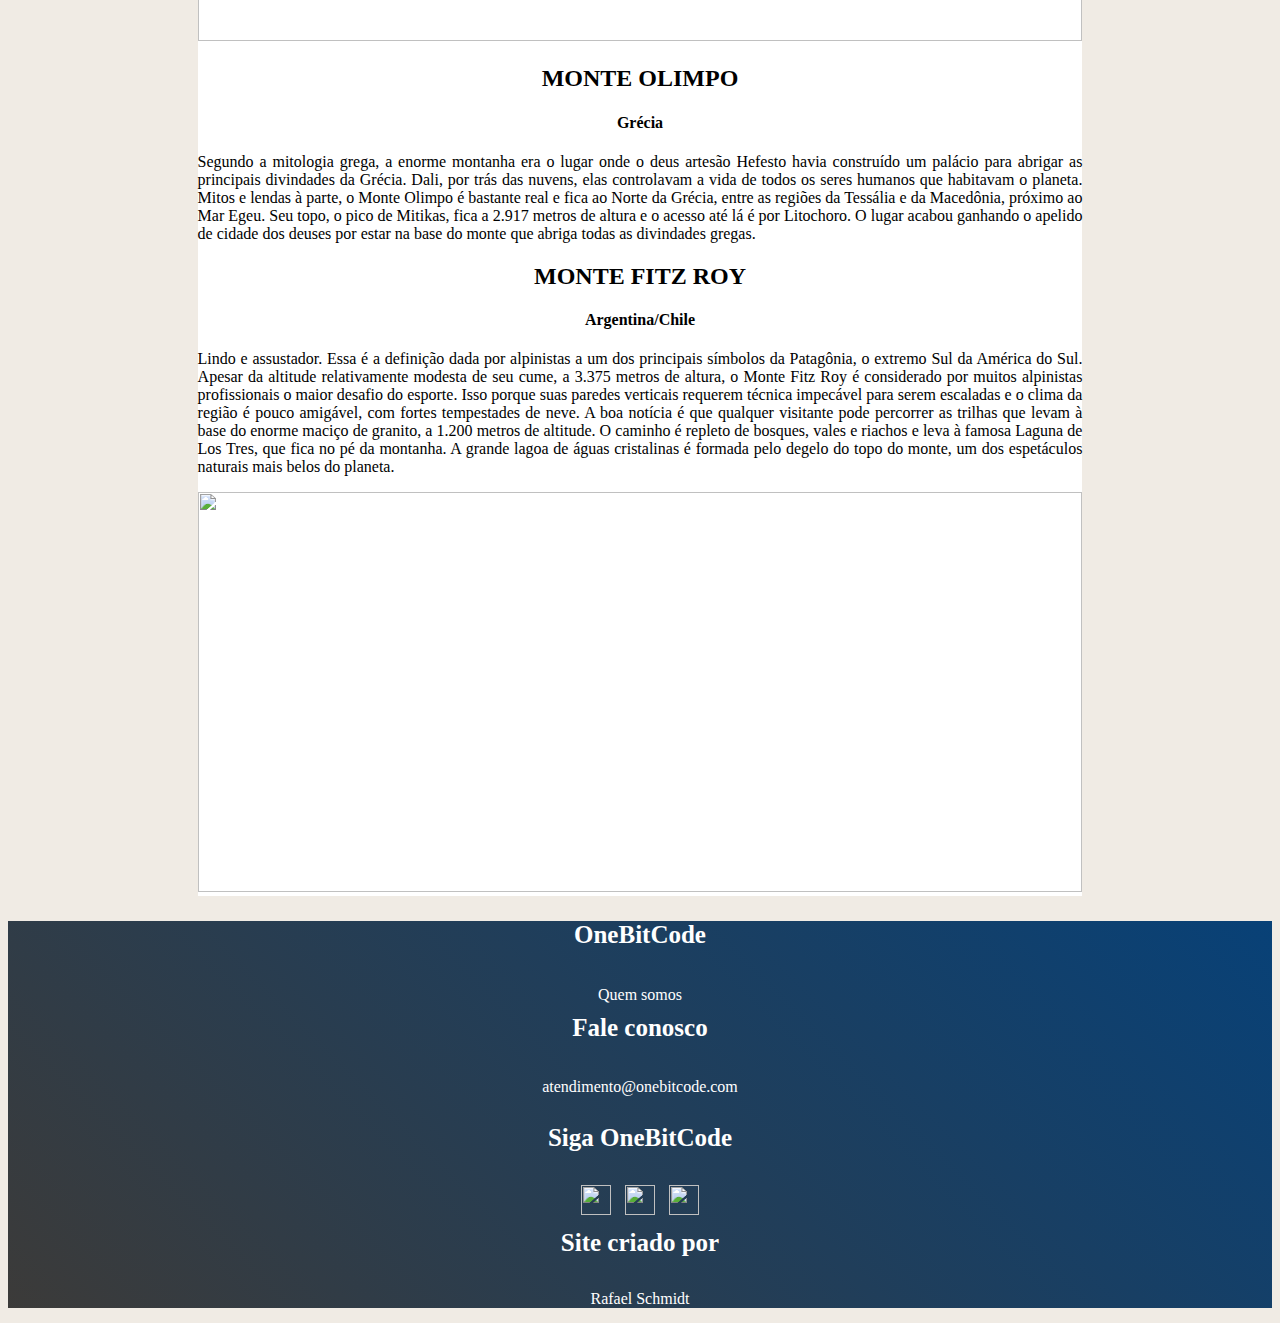
==== commit ba23757a: ";." ====
--- a/montanhas/index.html
+++ b/montanhas/index.html
@@ -10,9 +10,9 @@
 </head>
 <body>
     <header>
-        <nav class="navbar navbar-expand-lg navbar-dark bg-primary">
+        <nav class="navbar navbar-expand-lg navbar-dark ">
         <div class="container-fluid ">
-            <a class="navbar-brand " href="index.html"><img class="imgNav" src="img/onebit.png" alt=""></a>
+            <img class="imgNav" src="img/onebit.png" alt="">
             <button class="navbar-toggler " type="button" data-bs-toggle="collapse" data-bs-target="#navbarNav" aria-controls="navbarNav" aria-expanded="false" aria-label="Toggle navigation">
                 <span class="navbar-toggler-icon"></span>
             </button>
@@ -25,7 +25,7 @@
                     <a class="nav-link active navBar " href="./paginas/destinos.html">DESTINOS</a>
                     </li>
                     <li class="nav-item">
-                    <a class="nav-link active navBar" href="./paginas/estiloDeVida.html">ESTILO DE VIDA</a>
+                    <a class="nav-link active navBar" href="./paginas/gastronomia.html">GASTRONOMIA</a>
                     </li>
                     <li class="nav-item">
                     <a class="nav-link active navBar" href="#">HOTELARIA</a>
--- a/montanhas/css/style.css
+++ b/montanhas/css/style.css
@@ -1,11 +1,21 @@
 body {
-  background-color: rgb(247, 243, 243);
+  background-color: rgba(220, 208, 192, 0.4235294118);
 }
 
 header {
   color: white;
   margin: auto;
   padding-top: 5px;
+}
+
+.navbar {
+  background: linear-gradient(45deg, #084177, rgba(9, 9, 9, 0.8784313725));
+  transition: 0.5s;
+}
+
+.navbar:hover {
+  background: linear-gradient(45deg, rgba(9, 9, 9, 0.8784313725), #084177);
+  transition: 0.5s;
 }
 
 .nav {
@@ -40,10 +50,11 @@
 
 .section01 {
   padding-top: 5px;
+  text-align: center;
 }
 
 .imgSection01 {
-  width: 100%;
+  width: 80%;
   height: 650px;
 }
 
@@ -60,10 +71,21 @@
   margin-left: auto;
 }
 
+.btn {
+  background: linear-gradient(45deg, rgba(9, 9, 9, 0.7803921569), #084177);
+  transition: 0.5s;
+}
+
 footer {
-  background-color: rgb(102, 105, 102);
+  background: linear-gradient(45deg, rgba(9, 9, 9, 0.7803921569), #084177);
+  transition: 0.5s;
   color: white;
   width: 100%;
+}
+
+footer:hover {
+  background: linear-gradient(45deg, #084177, rgba(9, 9, 9, 0.7803921569));
+  transition: 0.5s;
 }
 
 .logoInstagram {
@@ -90,7 +112,7 @@
 
 .aFooter {
   text-decoration: none;
-  color: black;
+  color: white;
   font-size: 1rem;
 }
 
@@ -142,8 +164,12 @@
 }
 
 .navBar:hover {
-  -webkit-text-stroke: 1px black;
+  -webkit-text-stroke: 1px white;
   transition-timing-function: ease-in-out;
+}
+
+.gastronomia {
+  background-color: rgba(220, 208, 192, 0.4235294118);
 }
 
 @media (max-width: 1900px) {
@@ -181,6 +207,13 @@
   .footerColumn2 {
     margin-top: 10px;
   }
+  .imgSec {
+    height: 300px;
+  }
+  .imgSection01 {
+    width: 100%;
+    height: 350px;
+  }
 }
 
 /*# sourceMappingURL=style.css.map */
